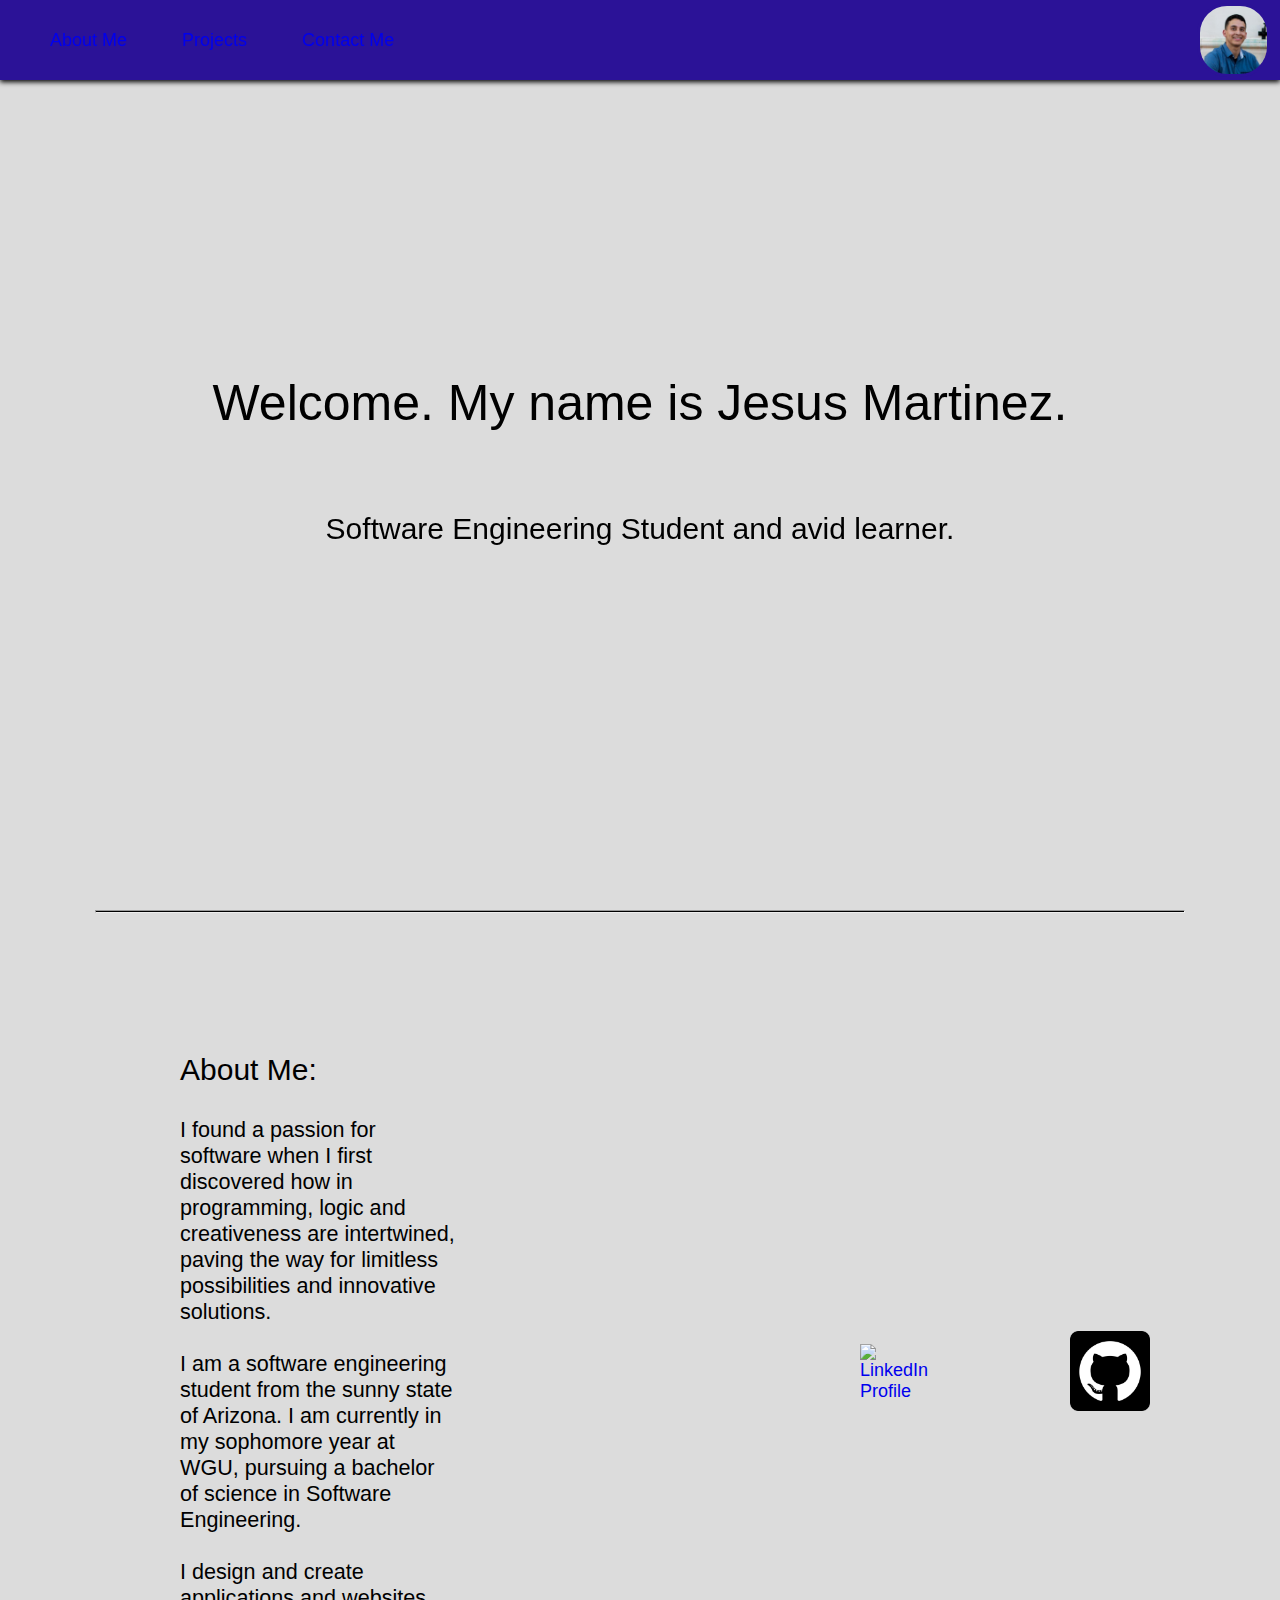
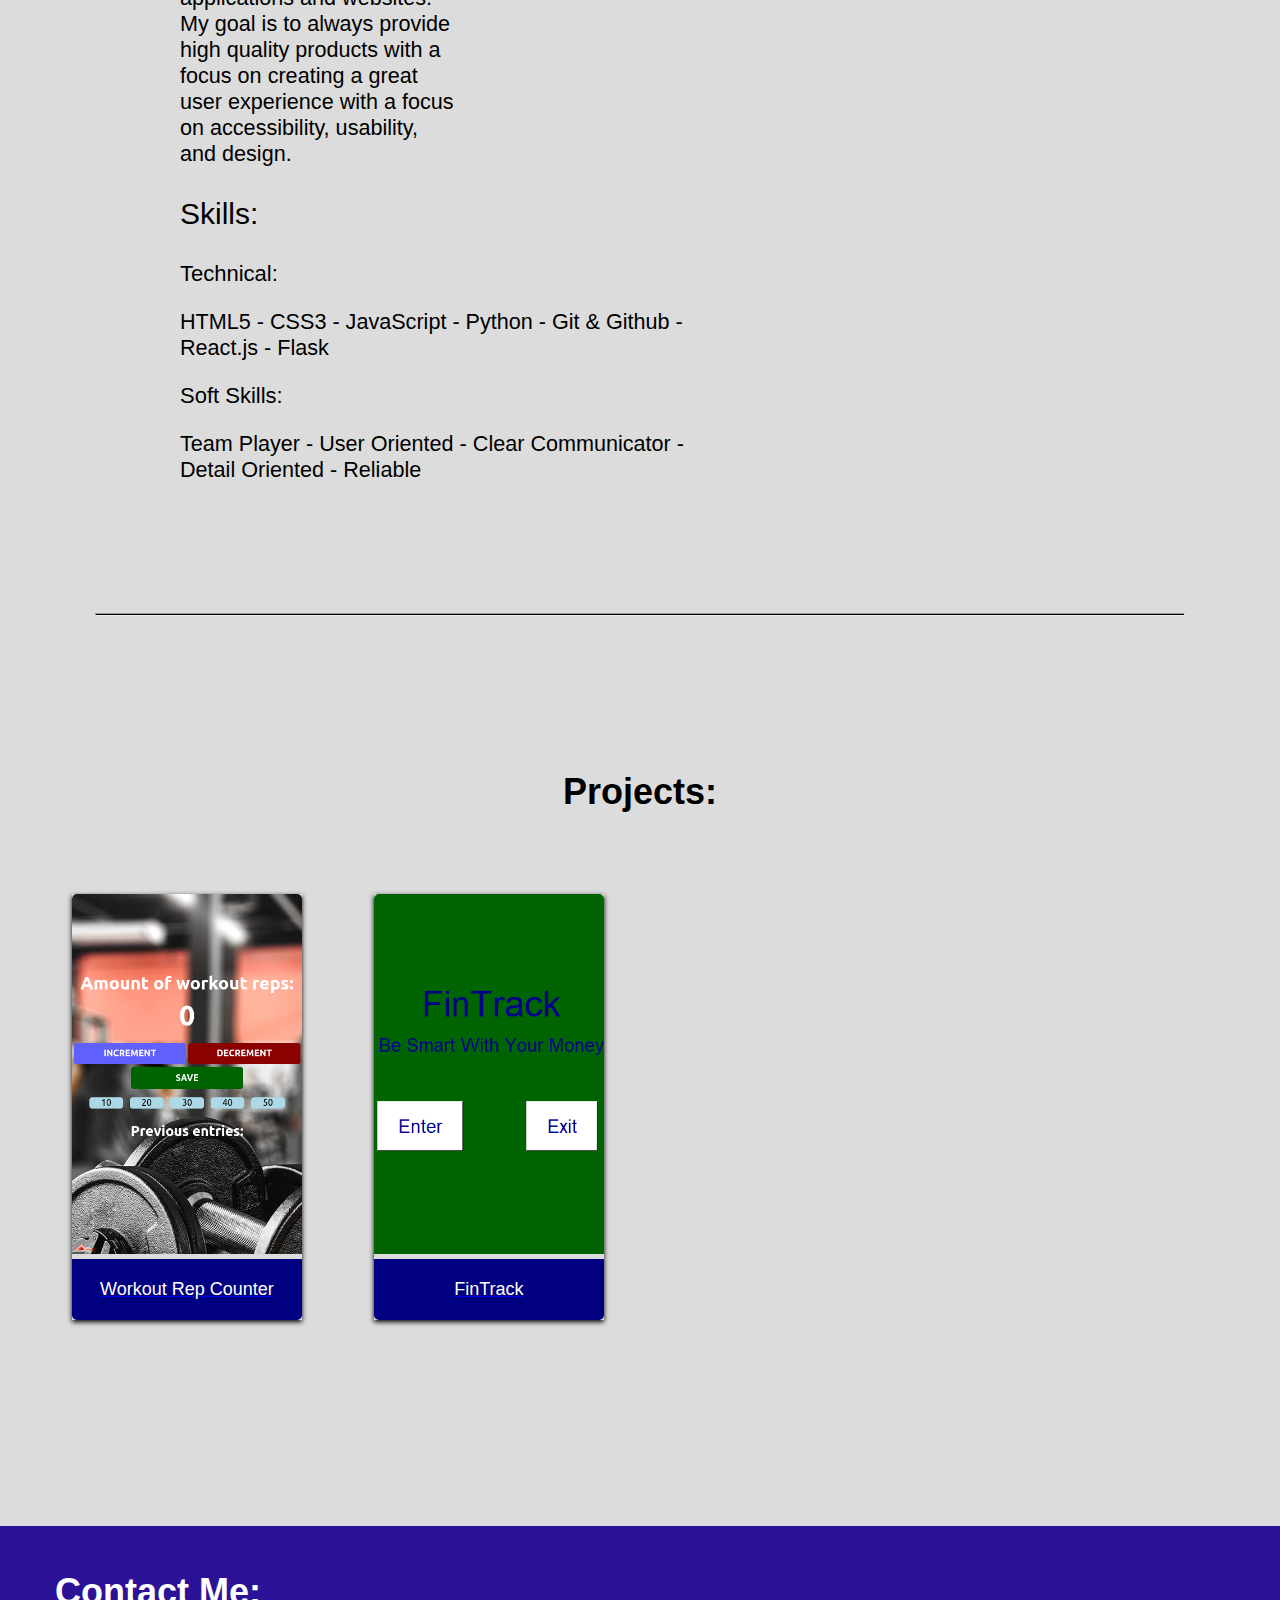
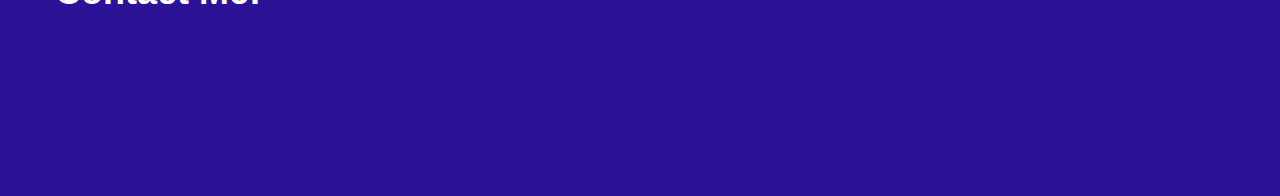
==== index.html @ b0e2bb23 "Nav bar changes color when scroll" ====
<!DOCTYPE html>
<html>
 <head>
  <meta charset="UTF-8" />
  <meta name="viewport" content="width=device-width, initial-scale=1.0" />
  <meta name="description" content="Jesus Gomez Martinez's Personal Portfolio" />
  <title>Jesus Gomez Martinez's Portfolio</title>
  <link rel="stylesheet" href="index.css" />
 </head>
 <body>
 <main>
 <header>
     <div class="navbar">
      <a class="nav-close" onclick="toggleNav()">
        <img src="pictures/menu-4-512.png" class="menuIcon" alt="Menu" /></a>    
  <nav class="nav1">
    <a id="navs" class="navLinks" href="#about" onclick="toggleNav()">About Me</a>
    <a id="navs" class="navLinks2" href="#projects" onclick="toggleNav()">Projects</a>
    <a id="navs" class="navLinks3" href="#contact" onclick="toggleNav()">Contact Me</a>
  </nav> 
  <img src="pictures/picture.jpeg" id="selfPic" alt="Picture of Jesus"/>
</div> 
</header>
<!--Welcome Section-------------------------------------------------------------->
<div class="welcome">
    <p class="welcometext">Welcome. My name is Jesus Martinez.</p>
    <p class="welcome_desc">Software Engineering Student and avid learner.</p>
    <img src="pictures/picture.jpeg" id="selfWelcomePic" alt="Picture of Jesus"/>

</div>
<hr>
<!--About Section--------------------------------------------------------------->
<div class="aboutBack" id="about">
<div class="about">
  <p class="aboutTitle" class="aboutMe">About Me:</p>
  <div class="sizeOfText">
  <p class="aboutDesc">I found a passion for software when I first discovered how in programming, logic and creativeness are intertwined, paving the way for limitless possibilities and innovative solutions. <br><br>I am a software engineering student from the sunny state of Arizona. I am currently in my sophomore year at WGU, pursuing a bachelor of science in Software Engineering.
  <br><br>I design and create applications and websites. My goal is to always provide high quality products with a focus on creating a great user experience with a focus on accessibility, usability, and design.</p>
</div>
<p class="aboutTitle">Skills:</p>
<p class="category">Technical:</p>
<p>HTML5 - CSS3 - JavaScript - Python - Git & Github - React.js - Flask</p>
<p class="category">Soft Skills:</p>
<p>Team Player - User Oriented - Clear Communicator - Detail Oriented - Reliable</p>
<p id="space"></p>
</div>
<div class="socials">
  <a class="linkedInLogo" href="https://www.linkedin.com/in/jesusmse/" target="_blank">
    <img src="https://www.freeiconspng.com/uploads/linkedin-logo-3.png" alt="LinkedIn Profile" id="linkedIn"/>
    </a>
    <a class="linkedInLogo" href="https://www.linkedin.com/in/jesusmse/" target="_blank">
      <img src="pictures/github.png" alt="LinkedIn Profile" id="linkedIn"/>
      </a>
</div>
</div>
<hr>
<!--Projects Section------------------------------------------------------------->
<div id="projects" class="projectBack">
  <br/>
  <h1 class="projectTitle">Projects:</h1>
  <div class="listProjects">
  <!--WORKOUT APP-->

    <p class="text_above_project">Workout Rep Counter:</p>
  <div id="projectApp" class="workoutApp">
    <a href="https://workout-app-jesusm.netlify.app" target="_blank">
    <img class="workoutImg" src="pictures/counterApp.png" alt="Workout App Picture"/>
    <p class="wAppText">Workout Rep Counter</p>
  </a>
  </div>
  <!--FINTRACK-->
  <p class="text_above_project">FinTrack - Budget App:</p>
  <div id="projectApp" class="workoutApp">
    <a href="https://github.com/jgomez5437/FinTrack" target="_blank">
    <img class="workoutImg" src="pictures/FinTrack.png" alt="Budget App Picture"/>
    <p class="wAppText">FinTrack</p>
  </a>
  </div>
  <!--Tribute Page-->
  <div id="projectApp" class="tributePage"></div>
  <!--TBD-->
  <div id="projectApp" class="TBD"></div>
</div>
</div>
<!--Contact Me Section------------------------------------------------------------->
<div class="contactBack" id="contact">
  <br/>
  <h1 class="contactMe" id="contactText">Contact Me:</h1>

</div>
   </main>
   <script src="index.js"></script>  
   <script>
    function toggleNav() {
      document.body.classList.toggle("nav-open");
    }
  </script>
   <script type="module" src="https://unpkg.com/ionicons@5.5.2/dist/ionicons/ionicons.esm.js"></script>
   <script nomodule src="https://unpkg.com/ionicons@5.5.2/dist/ionicons/ionicons.js"></script>
   </body>
</html>
---- index.css ----
body{
    font-family: Tahoma, sans-serif;
    background-color: gainsboro;
   padding: 0;
    margin: 0;
    font-size: large;
    width: 100%;
    height: 100%;
}
/*Navigation Bar-------------------------------------------------------------*/
.navbar{overflow: hidden;
    background-color: rgb(43, 18, 151);
    position: fixed;
    display: flex;
    justify-content: space-between;
    align-items: center;
    top: 0;
    width: 100%;
    height: 80px;
    box-shadow: 0 2px 5px ;
    z-index: 2;
}
a:active{color: white;}
a:hover{ background-color: rgb(43, 18, 151);}
.navbar a{
margin-left: 50px;
text-decoration: none;
}
.navbar a:hover{background-color: transparent!important;
    color: black!important;
}
.nav-active {
    background-color:gainsboro;
    box-shadow: none;
    transition: background-color 200ms linear;
}
.nav_link{
    background-color: rgb(117, 117, 117);
    border-radius: 5px;
    padding: 5px
}
/*Welcome Section----------------------------------------------------------*/
#selfWelcomePic{display: none;}
.welcome{display: flex;
    justify-content: center;
    align-items: center;
    flex-direction: column;
    Width: 100%;
    height: 100vh;
    background-color:gainsboro;}
@keyframes slideInFromLeft {
    from { opacity: 0; }
    to   { opacity: 1; }
    0% {
      transform: translateX(-100%);
    }
    100% {
      transform: translateX(0);
    }
  }
.welcometext{font-size: 50px;
    color: black;
    animation: 3s ease-out 0s 1 slideInFromLeft;
    z-index: 2;
}
.welcome_desc{
    font-size: 30px;
    animation: 2s ease-out 0s 1 slideInFromLeft;
    z-index: 2;

}
.jesustitle{
padding-right: 50px;
padding-top: 22px;
margin-top: 0;
color: white;}
#selfPic{float: right;
    max-width: 7.5vh;
    border-radius: 30px;
    border: solid rgb(43, 18, 151);
    vertical-align: middle;
    margin-right: 10px;
}

/*About Section---------------------------------------------------------------*/
.aboutBack{width: 100%;
height: 100%;
display: inline-flex;
}
.about{text-align: left;
height: 100%;
width: 80%;
padding-top:100px;
margin-left: 20vh;
font-size: larger;
}
.aboutTitle{font-size: 30px;}
.aboutDesc{align-self: flex-end;
}
.socials{
    display: flex;
    justify-content: space-evenly;
    align-items: center;
    flex-direction: row;
    flex-wrap: wrap;
    width: 80%;
    height: 100vh;
}
#linkedIn {
    max-width: 80px;
    margin: auto;
    display: inline-block;
}
.linkedInLogo:hover{background-color: transparent!important;}

/*Projects Section---------------------------------------------------------------*/
#projects{width: 100%;
height: 100vh;
background-color:gainsboro;}
.sizeOfText{width: 50%;}
.category{font-size: 22px;}
#space{margin-top: 120px;
margin-bottom: 50px;}
.projectTitle{text-align: center;
padding-top: 100px;
display:block;}
.listProjects{width: 100%;
height: 60%;
display: flex;
justify-content: space-evenly;
align-items: center;
text-decoration: none;}
#projectApp{width: 18%;
}
.workoutApp{text-decoration: none;
    box-shadow: 0 2px 5px ; 
    transition: all .2s ease-in-out;
overflow:hidden;}
.workoutApp:hover{
    transform: scale(1.1); 
}
.workoutImg{object-fit: cover;
width: 100%;
height: 40vh;
border-top-left-radius: 5px;
border-top-right-radius: 5px;}
.wAppText{text-align: center;
background-color: navy;
padding-top: 20px;
padding-bottom: 20px;
margin: 0;
color: white;
text-decoration: none!important;
border-bottom-left-radius: 5px;
border-bottom-right-radius: 5px;
}

/*Contact Section------------------------------------------------------------------*/
.contactBack{width: 100%;
    height: 30vh;
    background-color:rgb(43, 18, 151);
    color: white;}
#contactText{
    margin-left: 55px;
    }
hr{ 
        width: 85%;
        height: 1px;
        background-color: #000;
        margin: 10px auto;
    }

/*Mobile Friendly------------------------------------------------------------------*/
    /*Desktop Settings*/
@media only screen and (min-width: 684px){
   .menuIcon{display: none;}
   .nav-close{display: none;}
   a:visited{color:white;}
   .text_above_project{display: none;}
}
    /*Mobile Settings*/
@media only screen and (max-width: 684px) {
    .welcometext {
      font-size: x-large;
      width: 70%;
      text-align: center;
    }
    .welcome_desc{
      font-size: large;
      width: 50%;
      text-align: center;
    }
    .welcome{
       
        height: 100vh;
    }
    #selfPic{
        display:none;
    }
    #selfWelcomePic{
        display:flex;
        max-width: 30%;
        border-radius: 30px;
        border: solid rgb(43, 18, 151);
    }
    .linkedInLogo{display: none;}
    .socials{display: none;}
    .about{width: 70%;
        text-align: center;
     padding-top: 75px;
     height: 100%;
     margin-left: auto;
     margin-right: auto;
    }
    #aboutBack{
        height: 400px;
        display: flex;
        justify-content: center;
        align-items: center;
    }
    .aboutDesc{align-self: center;
        float:right;}
    .sizeOfText{width: 100%;
        display: flex;}
    
    .menuIcon{
        
        width: 6vh;
        cursor: pointer;
        color: white;
    }
    .nav1{position: fixed;
    width: 100%;
    height: 100vh;
    background: #535353;
    top: 80px;
    left: -100%;
    text-align: center;
    display: flex;
    flex-direction: column;
    justify-content: center;
    align-items: center;
    transition: all .5s;
    }
    .navLinks{margin-bottom: 60px;
    margin-top: 50px;
    margin-right: 50px;
    background-color: white;
    color: black;
    padding: 15px 40px;
    border-radius: 5px;
}
    a:active{color:white;}
    .nav-open .nav1{
        left: 0%
    }
    .projectTitle{
        padding-top: 0px;
    }
    .listProjects{
        flex-direction: column;
    }
    #projectApp{width: 70%;
    height: 50%}
    .workoutImg{object-fit: cover;
        width: 100%;
        height: 100%;
        border-top-left-radius: 5px;
        border-top-right-radius: 5px;}
}
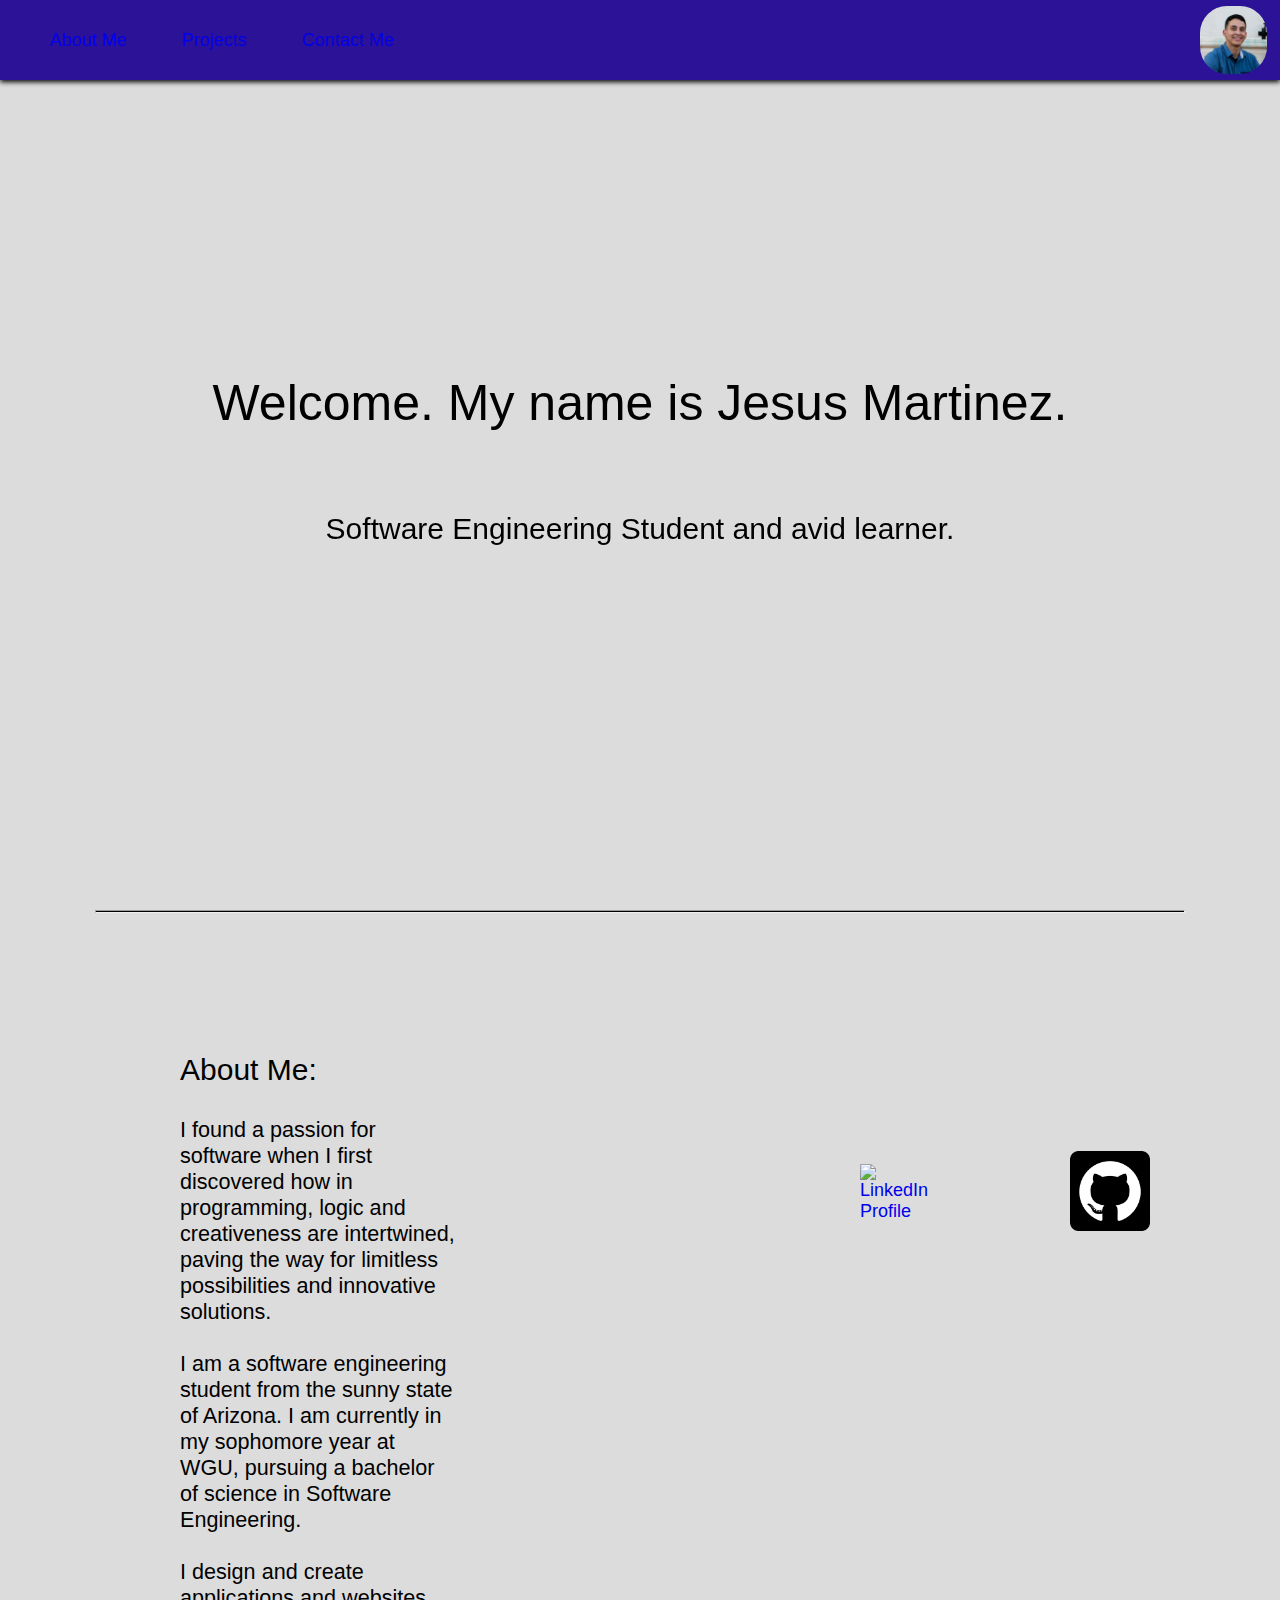
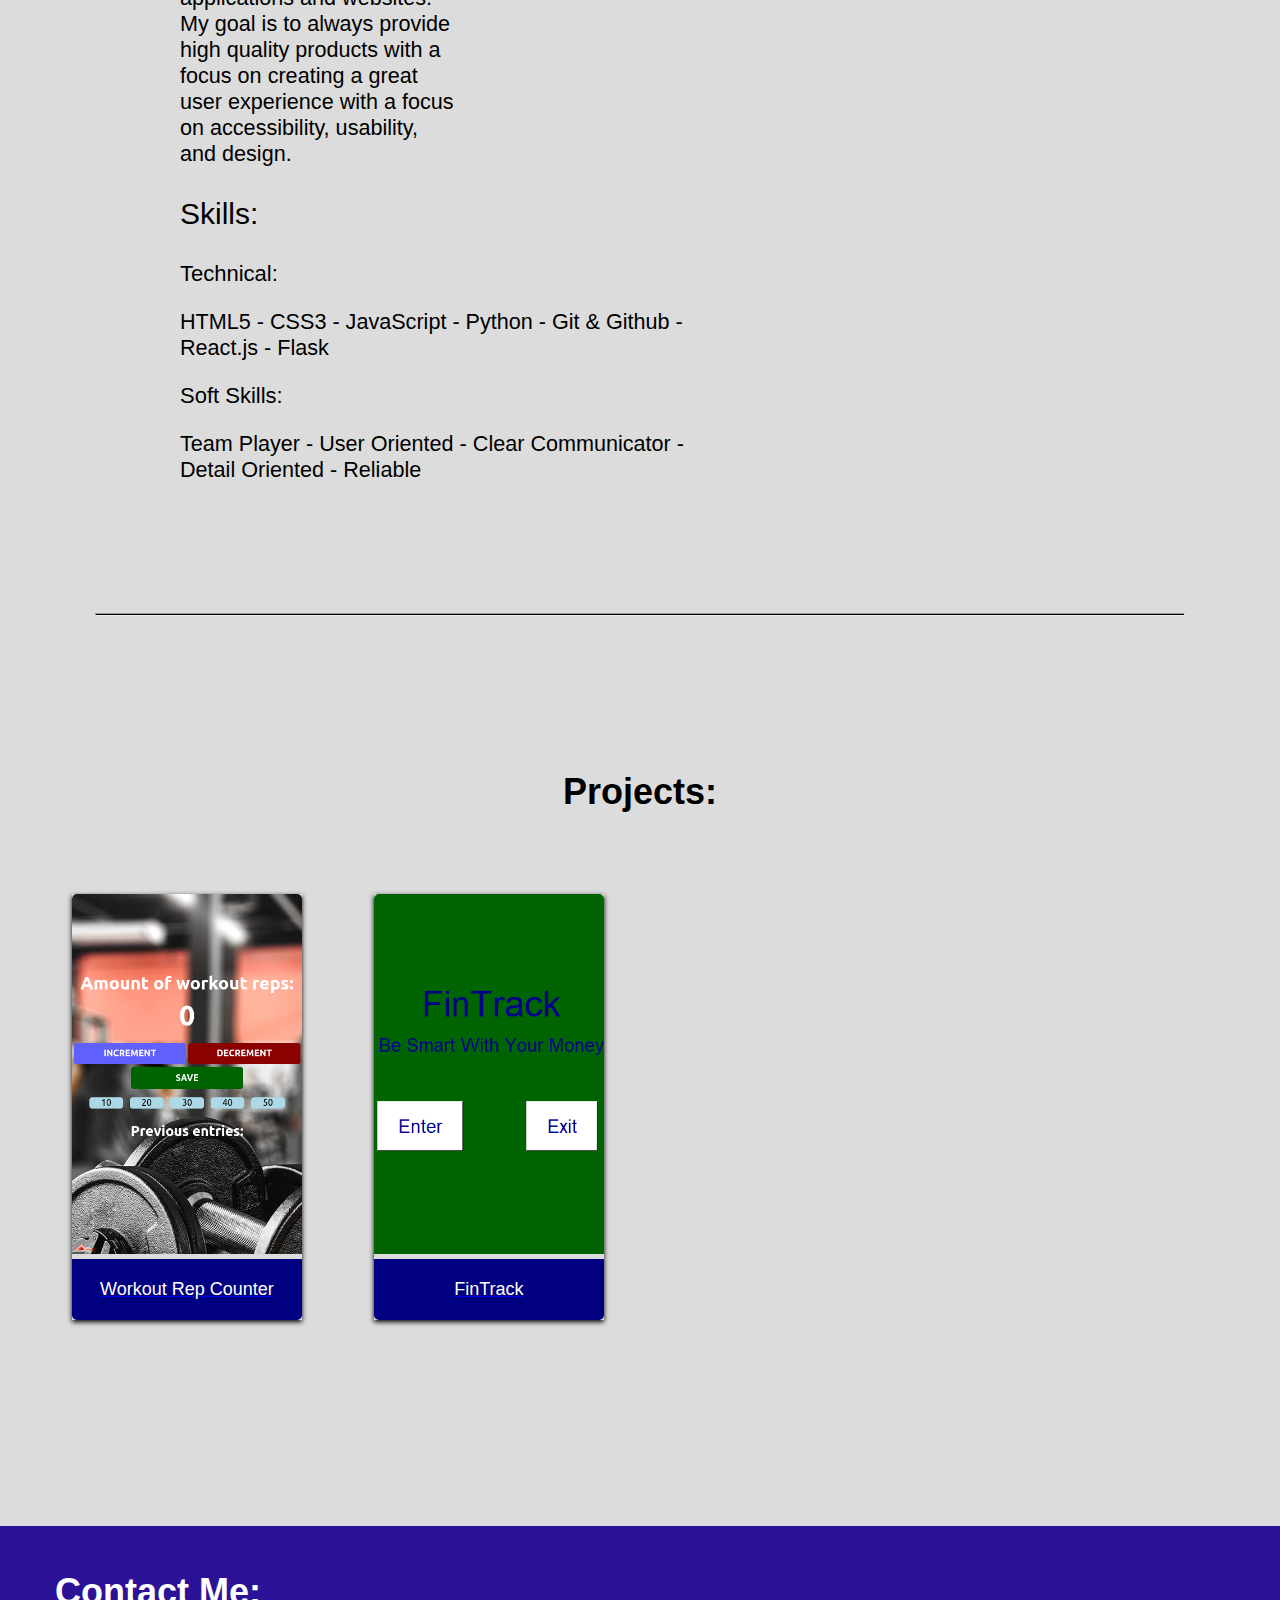
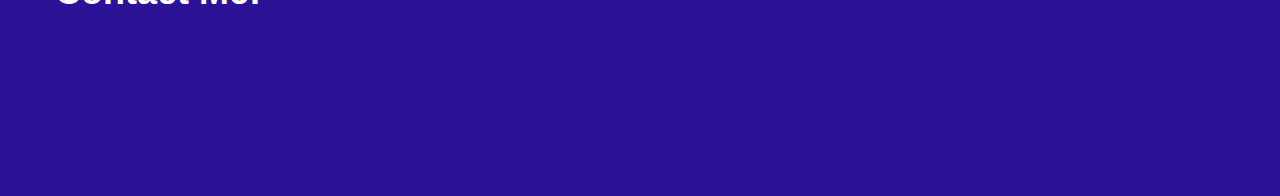
==== commit cb1c7693: "Edited menu icon for mobile view" ====
--- a/index.html
+++ b/index.html
@@ -12,7 +12,7 @@
  <header>
      <div class="navbar">
       <a class="nav-close" onclick="toggleNav()">
-        <img src="pictures/menu-4-512.png" class="menuIcon" alt="Menu" /></a>    
+        <img id="menuIcon" src="pictures/menu-4-512.png" class="menuIcon" alt="Menu" /></a>    
   <nav class="nav1">
     <a id="navs" class="navLinks" href="#about" onclick="toggleNav()">About Me</a>
     <a id="navs" class="navLinks2" href="#projects" onclick="toggleNav()">Projects</a>
@@ -39,7 +39,9 @@
 </div>
 <p class="aboutTitle">Skills:</p>
 <p class="category">Technical:</p>
+<div class="skills_icons">
 <p>HTML5 - CSS3 - JavaScript - Python - Git & Github - React.js - Flask</p>
+</div>
 <p class="category">Soft Skills:</p>
 <p>Team Player - User Oriented - Clear Communicator - Detail Oriented - Reliable</p>
 <p id="space"></p>
@@ -60,7 +62,6 @@
   <h1 class="projectTitle">Projects:</h1>
   <div class="listProjects">
   <!--WORKOUT APP-->
-
     <p class="text_above_project">Workout Rep Counter:</p>
   <div id="projectApp" class="workoutApp">
     <a href="https://workout-app-jesusm.netlify.app" target="_blank">
@@ -86,7 +87,6 @@
 <div class="contactBack" id="contact">
   <br/>
   <h1 class="contactMe" id="contactText">Contact Me:</h1>
-
 </div>
    </main>
    <script src="index.js"></script>  
--- a/index.css
+++ b/index.css
@@ -34,11 +34,7 @@
     box-shadow: none;
     transition: background-color 200ms linear;
 }
-.nav_link{
-    background-color: rgb(117, 117, 117);
-    border-radius: 5px;
-    padding: 5px
-}
+
 /*Welcome Section----------------------------------------------------------*/
 #selfWelcomePic{display: none;}
 .welcome{display: flex;
@@ -100,11 +96,11 @@
 .socials{
     display: flex;
     justify-content: space-evenly;
-    align-items: center;
+    align-items:center;
     flex-direction: row;
     flex-wrap: wrap;
     width: 80%;
-    height: 100vh;
+    height: 60vh;
 }
 #linkedIn {
     max-width: 80px;
@@ -177,6 +173,10 @@
    .nav-close{display: none;}
    a:visited{color:white;}
    .text_above_project{display: none;}
+   .nav_link{
+    background-color: rgb(117, 117, 117);
+    border-radius: 5px;
+    padding: 5px}
 }
     /*Mobile Settings*/
 @media only screen and (max-width: 684px) {
@@ -184,11 +184,13 @@
       font-size: x-large;
       width: 70%;
       text-align: center;
+      z-index: 0;
     }
     .welcome_desc{
       font-size: large;
       width: 50%;
       text-align: center;
+      z-index: 0;
     }
     .welcome{
        
@@ -202,6 +204,7 @@
         max-width: 30%;
         border-radius: 30px;
         border: solid rgb(43, 18, 151);
+        z-index: 0;
     }
     .linkedInLogo{display: none;}
     .socials{display: none;}
@@ -220,11 +223,11 @@
     }
     .aboutDesc{align-self: center;
         float:right;}
+    .aboutTitle{z-index: 7;}
     .sizeOfText{width: 100%;
         display: flex;}
     
     .menuIcon{
-        
         width: 6vh;
         cursor: pointer;
         color: white;
@@ -241,8 +244,10 @@
     justify-content: center;
     align-items: center;
     transition: all .5s;
-    }
-    .navLinks{margin-bottom: 60px;
+    z-index: 10;
+    }
+    .navbar{z-index: 1;}
+    .navLinks, .navLinks2, .navLinks3{margin-bottom: 60px;
     margin-top: 50px;
     margin-right: 50px;
     background-color: white;
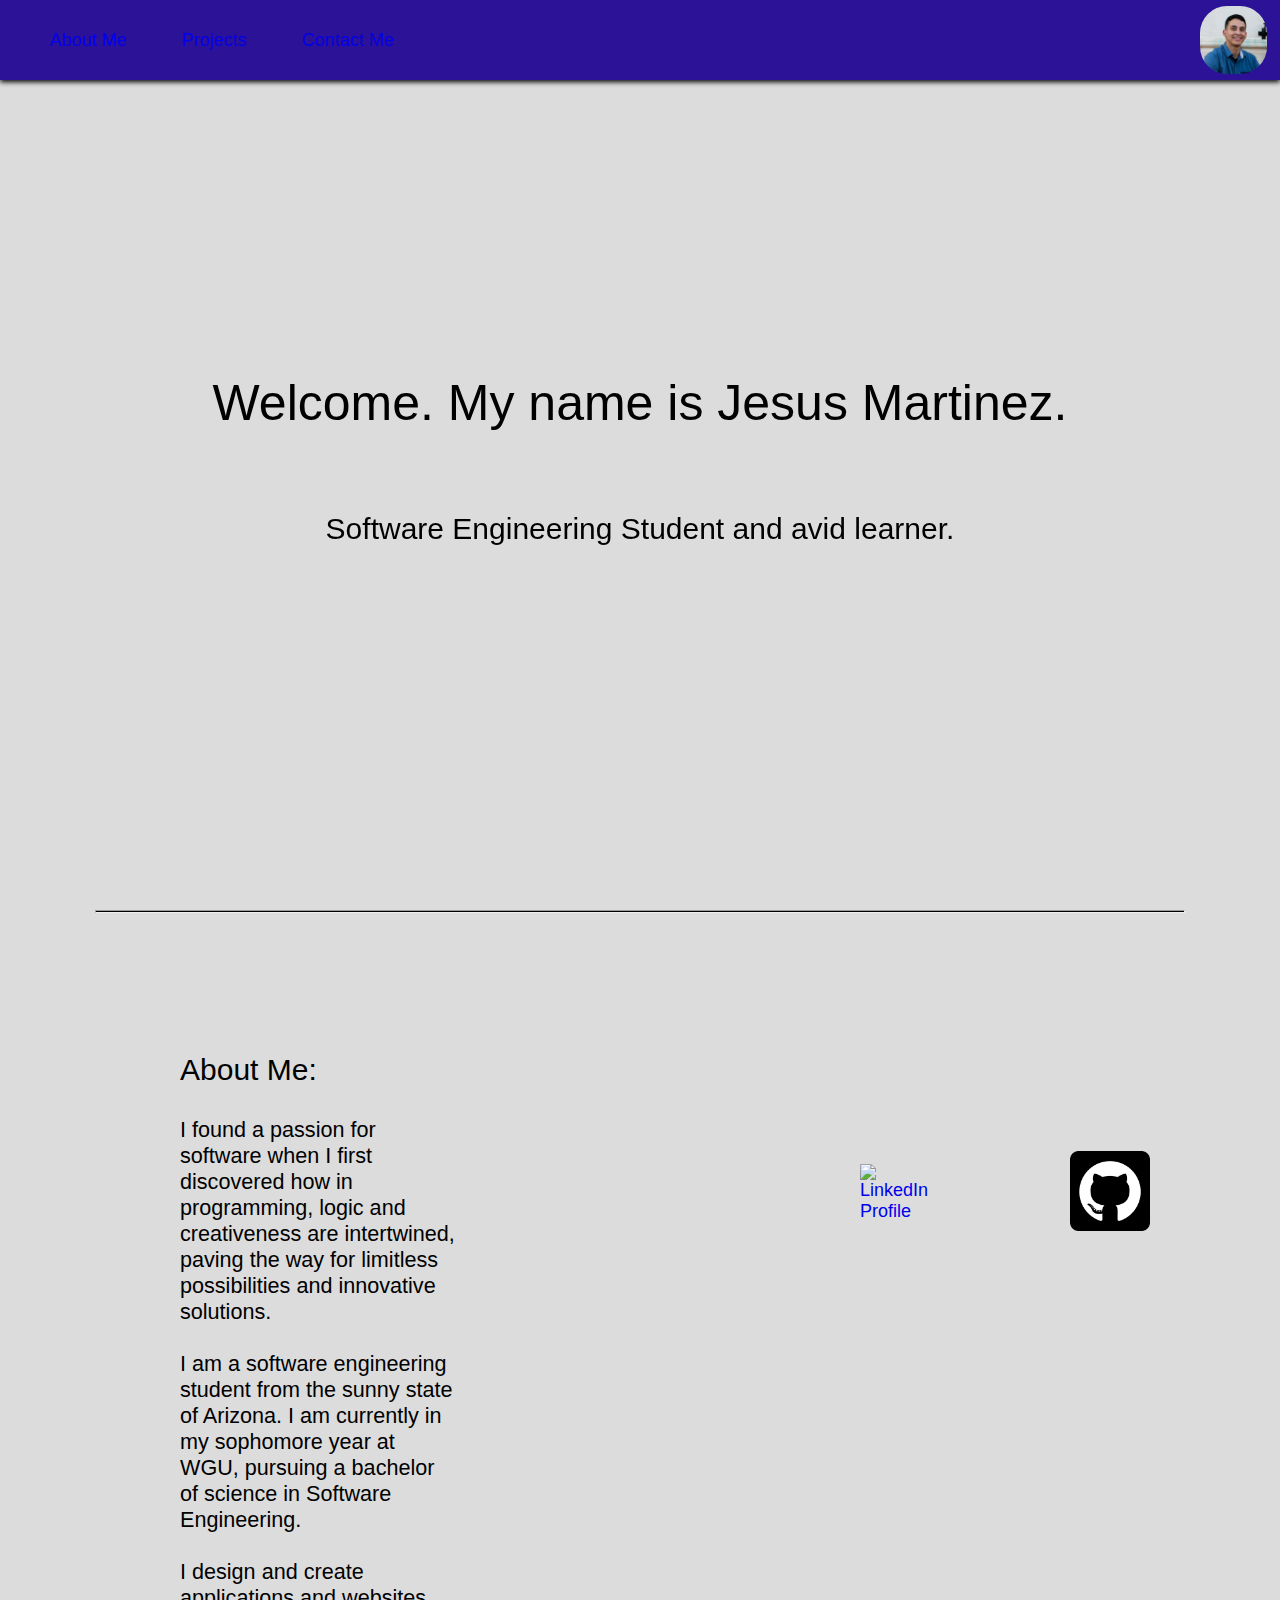
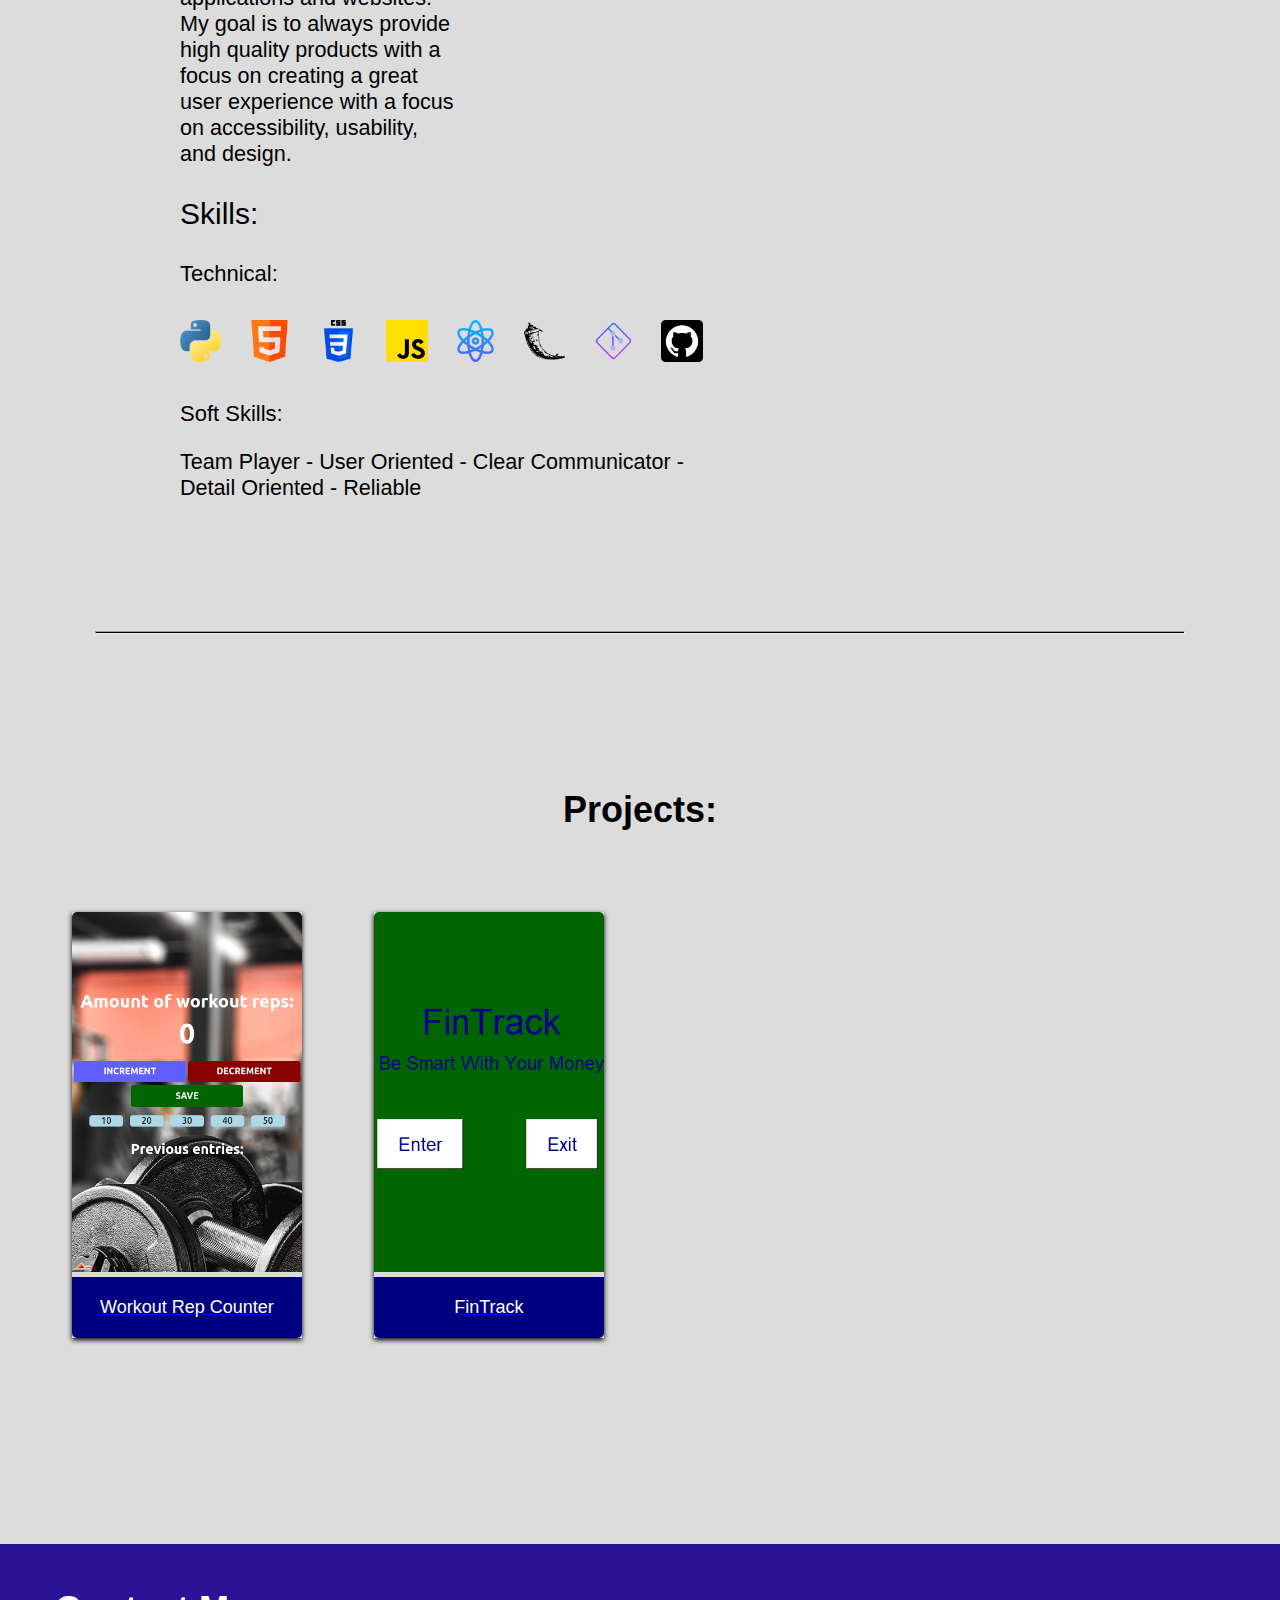
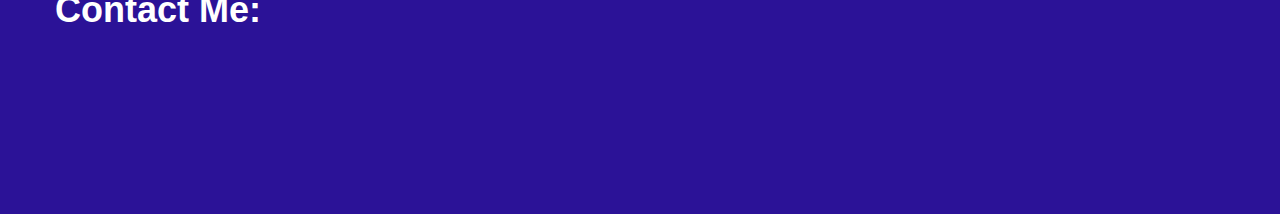
==== commit 367ffaab: "Added icons for the skills" ====
--- a/index.html
+++ b/index.html
@@ -40,7 +40,14 @@
 <p class="aboutTitle">Skills:</p>
 <p class="category">Technical:</p>
 <div class="skills_icons">
-<p>HTML5 - CSS3 - JavaScript - Python - Git & Github - React.js - Flask</p>
+<a href="" class="icon_link"><img class="skill_icon_edit" src="Skill Icons/python.png" alt="Python3"></a>
+<a href="" class="icon_link"><img class="skill_icon_edit" src="Skill Icons/html.png" alt="HTML5"></a>
+<a href="" class="icon_link"><img class="skill_icon_edit" src="Skill Icons/css-3.png" alt="CSS3"></a>
+<a href="" class="icon_link"><img class="skill_icon_edit" src="Skill Icons/js.png" alt="JavaScript"></a>
+<a href="" class="icon_link"><img class="skill_icon_edit" src="Skill Icons/atom.png" alt="React"></a>
+<a href="" class="icon_link"><img class="skill_icon_edit" src="Skill Icons/flask_icon_132389.png" alt="Flask"></a>
+<a href="" class="icon_link"><img class="skill_icon_edit" src="Skill Icons/icons8-git-512.png" alt="Git"></a>
+<a href="" class="icon_link"><img class="skill_icon_edit" src="Skill Icons/github.png" alt="GitHub"></a>
 </div>
 <p class="category">Soft Skills:</p>
 <p>Team Player - User Oriented - Clear Communicator - Detail Oriented - Reliable</p>
@@ -51,7 +58,7 @@
     <img src="https://www.freeiconspng.com/uploads/linkedin-logo-3.png" alt="LinkedIn Profile" id="linkedIn"/>
     </a>
     <a class="linkedInLogo" href="https://www.linkedin.com/in/jesusmse/" target="_blank">
-      <img src="pictures/github.png" alt="LinkedIn Profile" id="linkedIn"/>
+      <img src="Skill Icons/github.png" alt="LinkedIn Profile" id="linkedIn"/>
       </a>
 </div>
 </div>
--- a/index.css
+++ b/index.css
@@ -21,7 +21,7 @@
     z-index: 2;
 }
 a:active{color: white;}
-a:hover{ background-color: rgb(43, 18, 151);}
+.navbar a:hover{ background-color: rgb(43, 18, 151);}
 .navbar a{
 margin-left: 50px;
 text-decoration: none;
@@ -108,7 +108,24 @@
     display: inline-block;
 }
 .linkedInLogo:hover{background-color: transparent!important;}
-
+.skills_icons{
+    width: 100%;
+    height: 70px;
+    display: flex;
+    justify-content: space-evenly;
+    align-items: center;
+    
+}
+.skill_icon_edit{
+    width: 60%;
+}
+.icon_link{
+    margin: 0;
+
+}
+.icon_link a{
+    color: transparent;
+}
 /*Projects Section---------------------------------------------------------------*/
 #projects{width: 100%;
 height: 100vh;
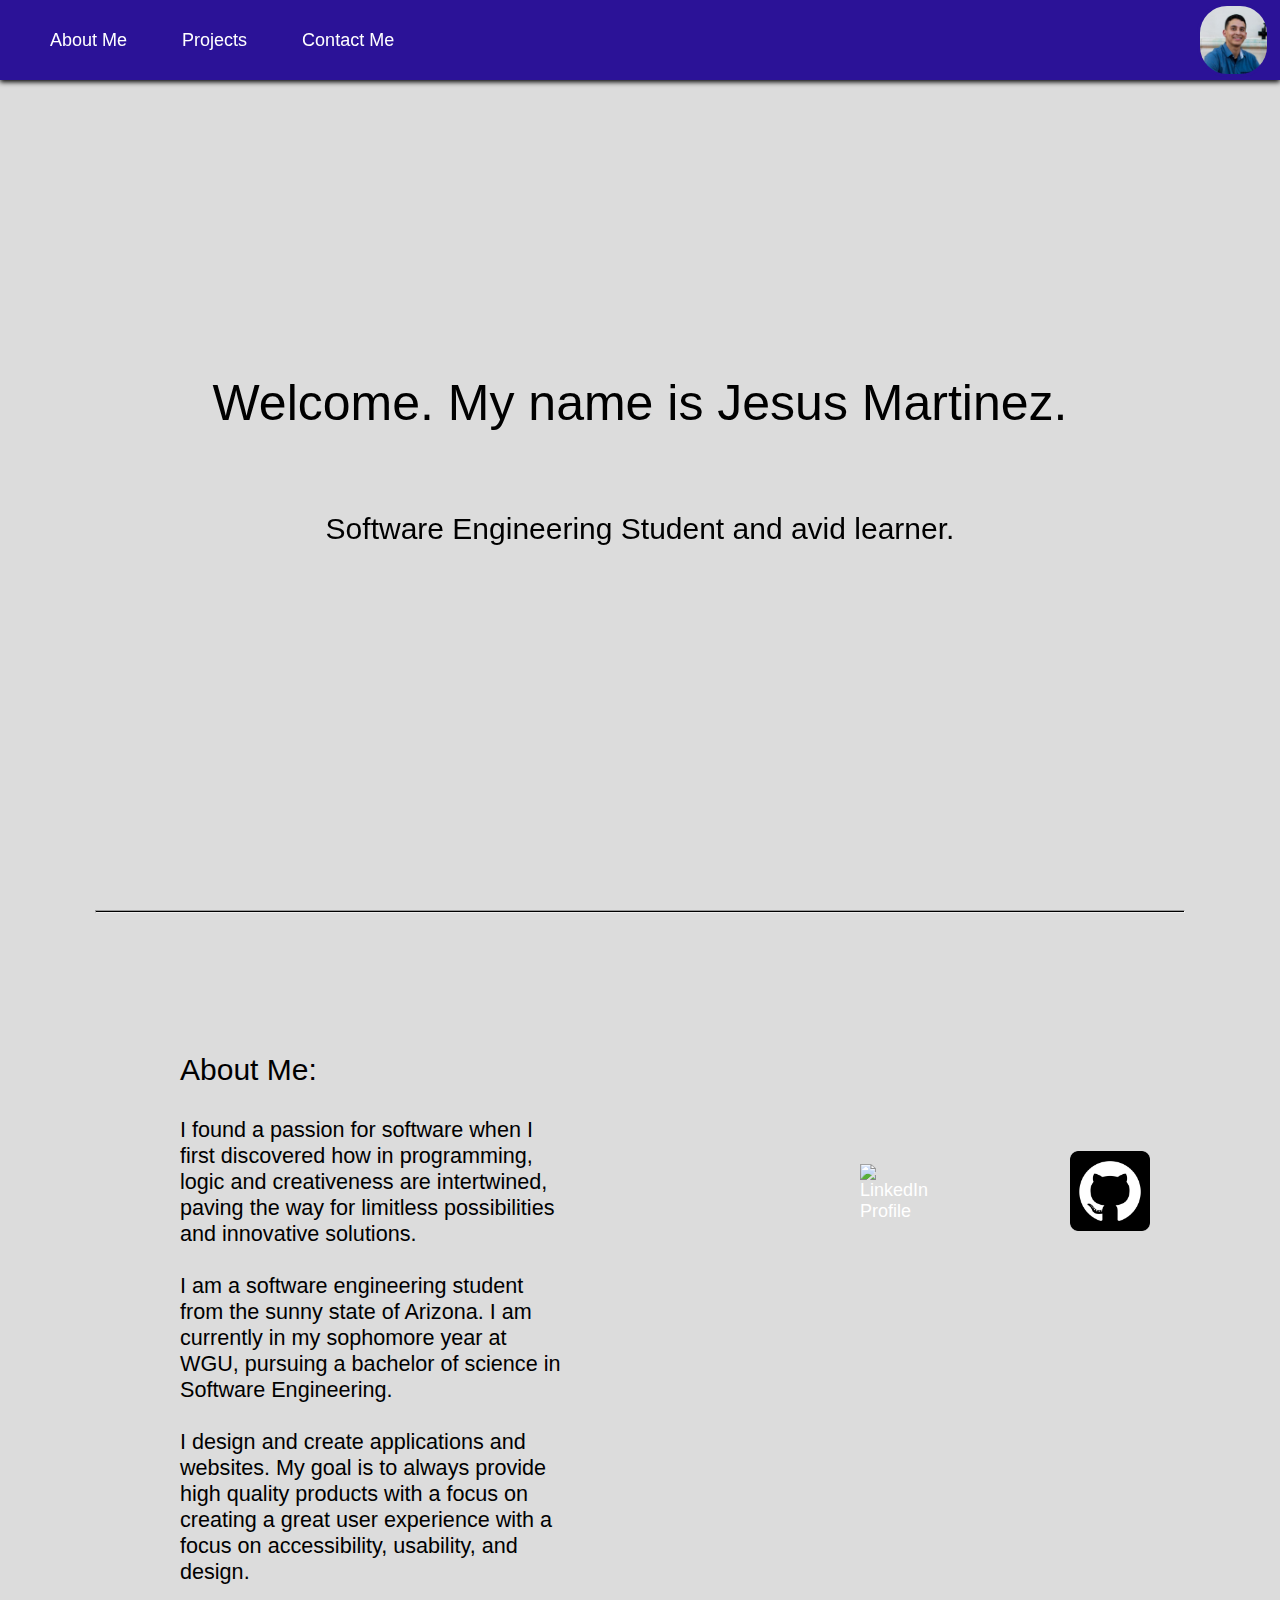
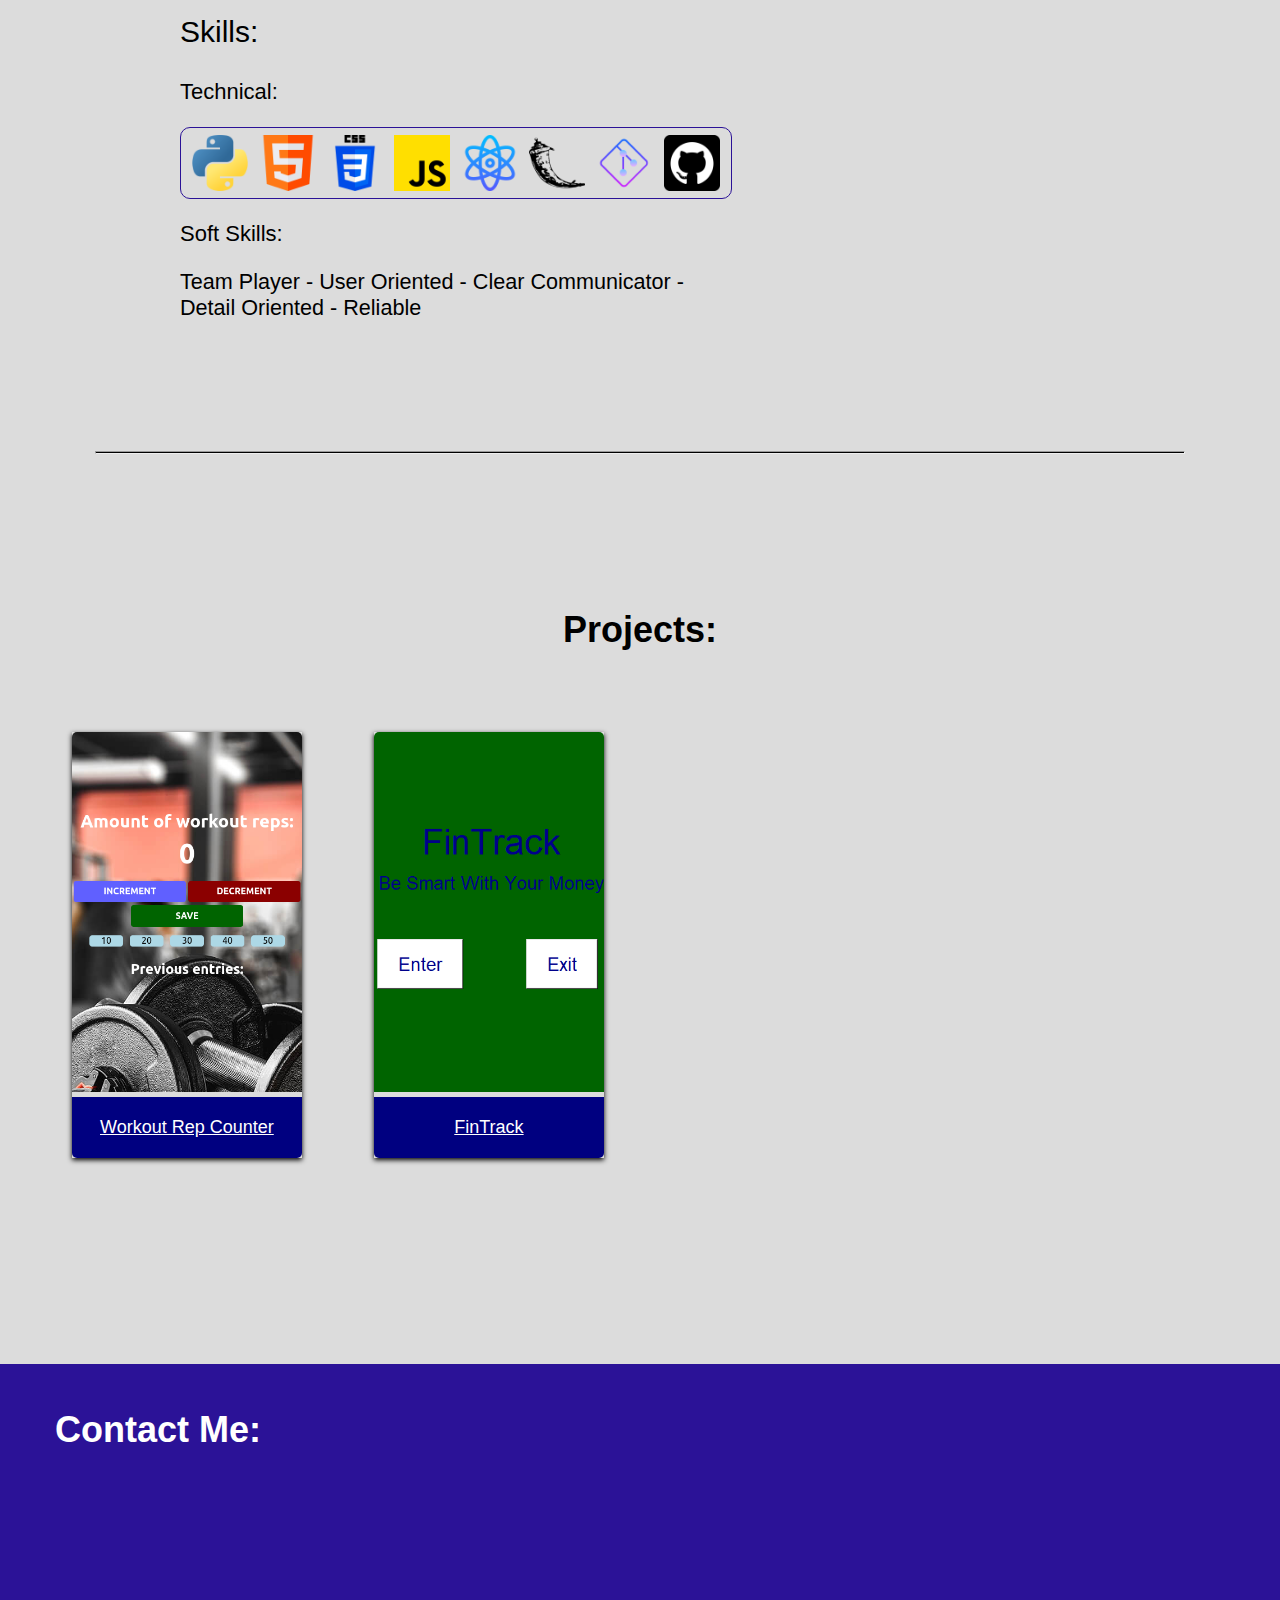
==== commit a385f598: "Fixed skill icons for mobile view" ====
--- a/index.html
+++ b/index.html
@@ -104,5 +104,6 @@
   </script>
    <script type="module" src="https://unpkg.com/ionicons@5.5.2/dist/ionicons/ionicons.esm.js"></script>
    <script nomodule src="https://unpkg.com/ionicons@5.5.2/dist/ionicons/ionicons.js"></script>
-   </body>
+   <script src=" https://cdn.jsdelivr.net/npm/jquery@3.7.0/dist/jquery.min.js "></script>
+  </body>
 </html>--- a/index.css
+++ b/index.css
@@ -21,6 +21,7 @@
     z-index: 2;
 }
 a:active{color: white;}
+a:link{color: white;}
 .navbar a:hover{ background-color: rgb(43, 18, 151);}
 .navbar a{
 margin-left: 50px;
@@ -91,8 +92,8 @@
 font-size: larger;
 }
 .aboutTitle{font-size: 30px;}
-.aboutDesc{align-self: flex-end;
-}
+.aboutDesc{align-self: flex-end;}
+.sizeOfText{width: 70%;}
 .socials{
     display: flex;
     justify-content: space-evenly;
@@ -111,26 +112,28 @@
 .skills_icons{
     width: 100%;
     height: 70px;
-    display: flex;
+    display: inline-flex;
     justify-content: space-evenly;
     align-items: center;
-    
+    border: solid rgb(43, 18, 151) 1px;
+    border-radius: 10px;;
 }
 .skill_icon_edit{
-    width: 60%;
+    height: 100%;
+    width: 100%;
+
 }
 .icon_link{
-    margin: 0;
-
+    height: 80%;
 }
 .icon_link a{
     color: transparent;
 }
+
 /*Projects Section---------------------------------------------------------------*/
 #projects{width: 100%;
 height: 100vh;
 background-color:gainsboro;}
-.sizeOfText{width: 50%;}
 .category{font-size: 22px;}
 #space{margin-top: 120px;
 margin-bottom: 50px;}
@@ -194,6 +197,9 @@
     background-color: rgb(117, 117, 117);
     border-radius: 5px;
     padding: 5px}
+    .about{
+        min-width: 525px;
+    }
 }
     /*Mobile Settings*/
 @media only screen and (max-width: 684px) {
@@ -289,4 +295,18 @@
         height: 100%;
         border-top-left-radius: 5px;
         border-top-right-radius: 5px;}
+        .skills_icons{
+            height: 100%;
+            width: 100%;
+            display: inline-flex;
+            justify-content: center;
+            align-items: center;
+            flex-wrap: wrap;
+        }
+        .skill_icon_edit{
+            width: 40%;
+        }
+        .icon_link{
+            width:40%;
+        }
 }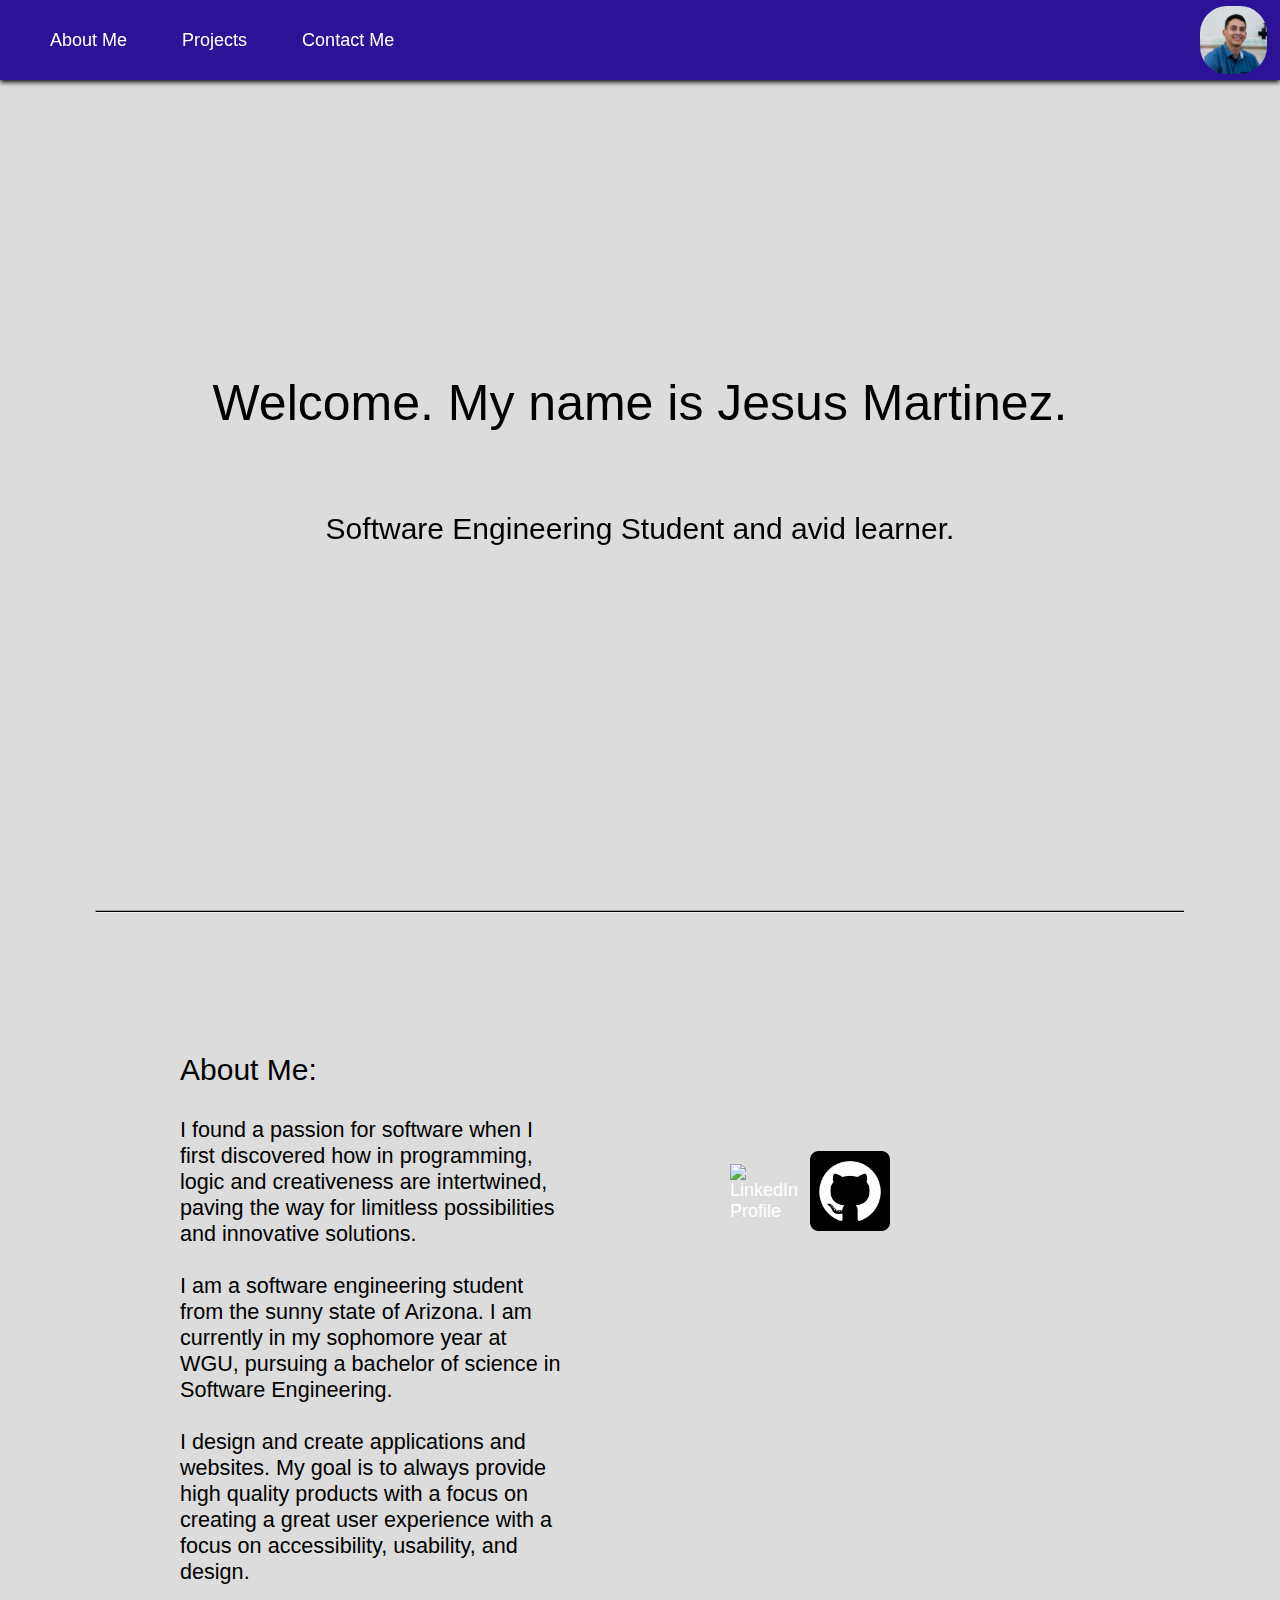
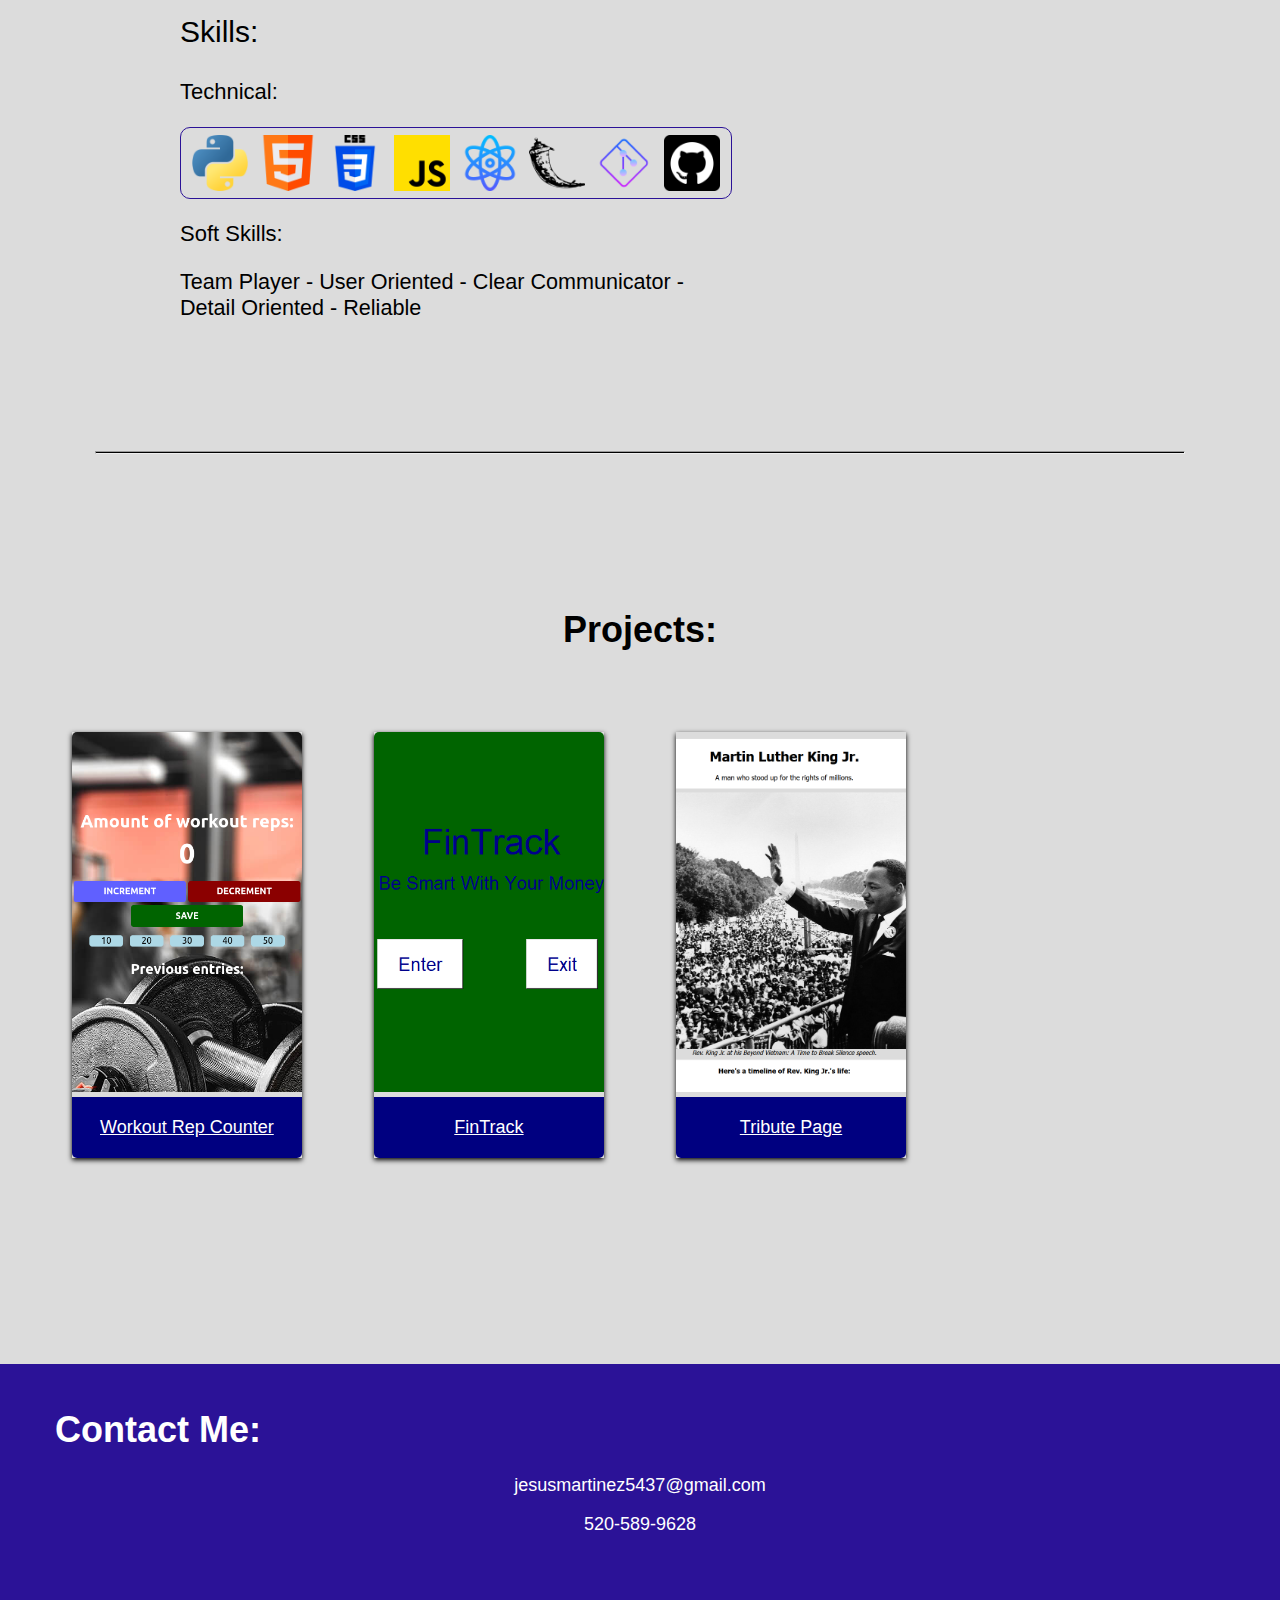
==== commit bb0b2aa3: "Added project, fixed skills, added contact info" ====
--- a/index.html
+++ b/index.html
@@ -40,14 +40,14 @@
 <p class="aboutTitle">Skills:</p>
 <p class="category">Technical:</p>
 <div class="skills_icons">
-<a href="" class="icon_link"><img class="skill_icon_edit" src="Skill Icons/python.png" alt="Python3"></a>
-<a href="" class="icon_link"><img class="skill_icon_edit" src="Skill Icons/html.png" alt="HTML5"></a>
-<a href="" class="icon_link"><img class="skill_icon_edit" src="Skill Icons/css-3.png" alt="CSS3"></a>
-<a href="" class="icon_link"><img class="skill_icon_edit" src="Skill Icons/js.png" alt="JavaScript"></a>
-<a href="" class="icon_link"><img class="skill_icon_edit" src="Skill Icons/atom.png" alt="React"></a>
-<a href="" class="icon_link"><img class="skill_icon_edit" src="Skill Icons/flask_icon_132389.png" alt="Flask"></a>
-<a href="" class="icon_link"><img class="skill_icon_edit" src="Skill Icons/icons8-git-512.png" alt="Git"></a>
-<a href="" class="icon_link"><img class="skill_icon_edit" src="Skill Icons/github.png" alt="GitHub"></a>
+<a href="javascript:void(0);" class="icon_link"><img class="skill_icon_edit" src="Skill Icons/python.png" alt="Python3"></a>
+<a href="javascript:void(0);" class="icon_link"><img class="skill_icon_edit" src="Skill Icons/html.png" alt="HTML5"></a>
+<a href="javascript:void(0);" class="icon_link"><img class="skill_icon_edit" src="Skill Icons/css-3.png" alt="CSS3"></a>
+<a href="javascript:void(0);" class="icon_link"><img class="skill_icon_edit" src="Skill Icons/js.png" alt="JavaScript"></a>
+<a href="javascript:void(0);" class="icon_link"><img class="skill_icon_edit" src="Skill Icons/atom.png" alt="React"></a>
+<a href="javascript:void(0);" class="icon_link"><img class="skill_icon_edit" src="Skill Icons/flask_icon_132389.png" alt="Flask"></a>
+<a href="javascript:void(0);" class="icon_link"><img class="skill_icon_edit" src="Skill Icons/icons8-git-512.png" alt="Git"></a>
+<a href="javascript:void(0);" class="icon_link"><img class="skill_icon_edit" src="Skill Icons/github.png" alt="GitHub"></a>
 </div>
 <p class="category">Soft Skills:</p>
 <p>Team Player - User Oriented - Clear Communicator - Detail Oriented - Reliable</p>
@@ -85,7 +85,13 @@
   </a>
   </div>
   <!--Tribute Page-->
-  <div id="projectApp" class="tributePage"></div>
+  <p class="text_above_project">Tribute Page:</p>
+  <div id="projectApp" class="workoutApp">
+    <a href="tribute-page-mlk.netlify.app" target="_blank">
+    <img class="workoutImg" src="pictures/mlk.png" alt="Budget App Picture"/>
+    <p class="wAppText">Tribute Page</p>
+  </a>
+  </div>
   <!--TBD-->
   <div id="projectApp" class="TBD"></div>
 </div>
@@ -94,6 +100,9 @@
 <div class="contactBack" id="contact">
   <br/>
   <h1 class="contactMe" id="contactText">Contact Me:</h1>
+  <div class="contactinfodiv"><p class="contact_info">jesusmartinez5437@gmail.com</p>
+  <p class="contact_info">520-589-9628</p>
+</div>
 </div>
    </main>
    <script src="index.js"></script>  
--- a/index.css
+++ b/index.css
@@ -96,7 +96,7 @@
 .sizeOfText{width: 70%;}
 .socials{
     display: flex;
-    justify-content: space-evenly;
+    justify-content: flex-start;
     align-items:center;
     flex-direction: row;
     flex-wrap: wrap;
@@ -129,6 +129,7 @@
 .icon_link a{
     color: transparent;
 }
+
 
 /*Projects Section---------------------------------------------------------------*/
 #projects{width: 100%;
@@ -185,6 +186,10 @@
         background-color: #000;
         margin: 10px auto;
     }
+.contactinfodiv{
+    width: 100%;
+    text-align: center;
+}
 
 /*Mobile Friendly------------------------------------------------------------------*/
     /*Desktop Settings*/
@@ -289,7 +294,8 @@
         flex-direction: column;
     }
     #projectApp{width: 70%;
-    height: 50%}
+        max-width: 390px;
+    height: 100%}
     .workoutImg{object-fit: cover;
         width: 100%;
         height: 100%;
@@ -297,9 +303,9 @@
         border-top-right-radius: 5px;}
         .skills_icons{
             height: 100%;
-            width: 100%;
+            width: 80%;
             display: inline-flex;
-            justify-content: center;
+            
             align-items: center;
             flex-wrap: wrap;
         }
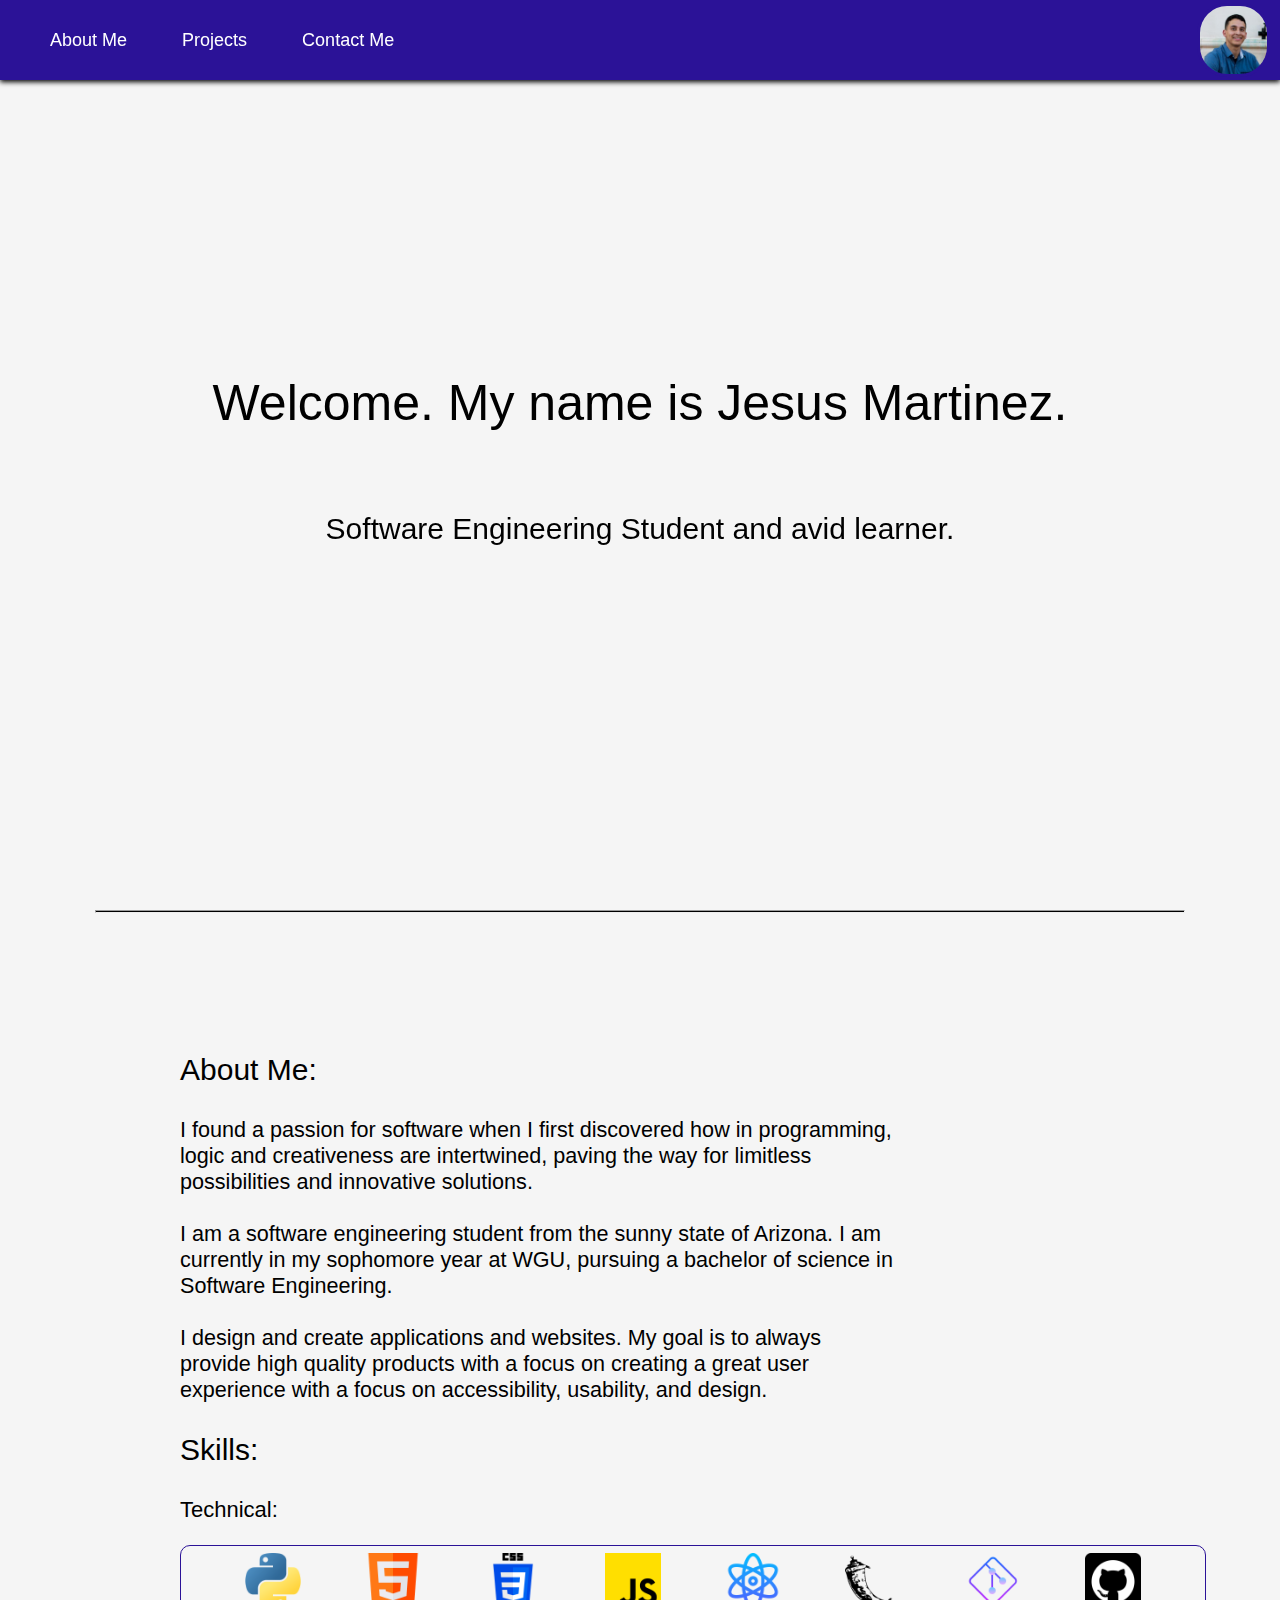
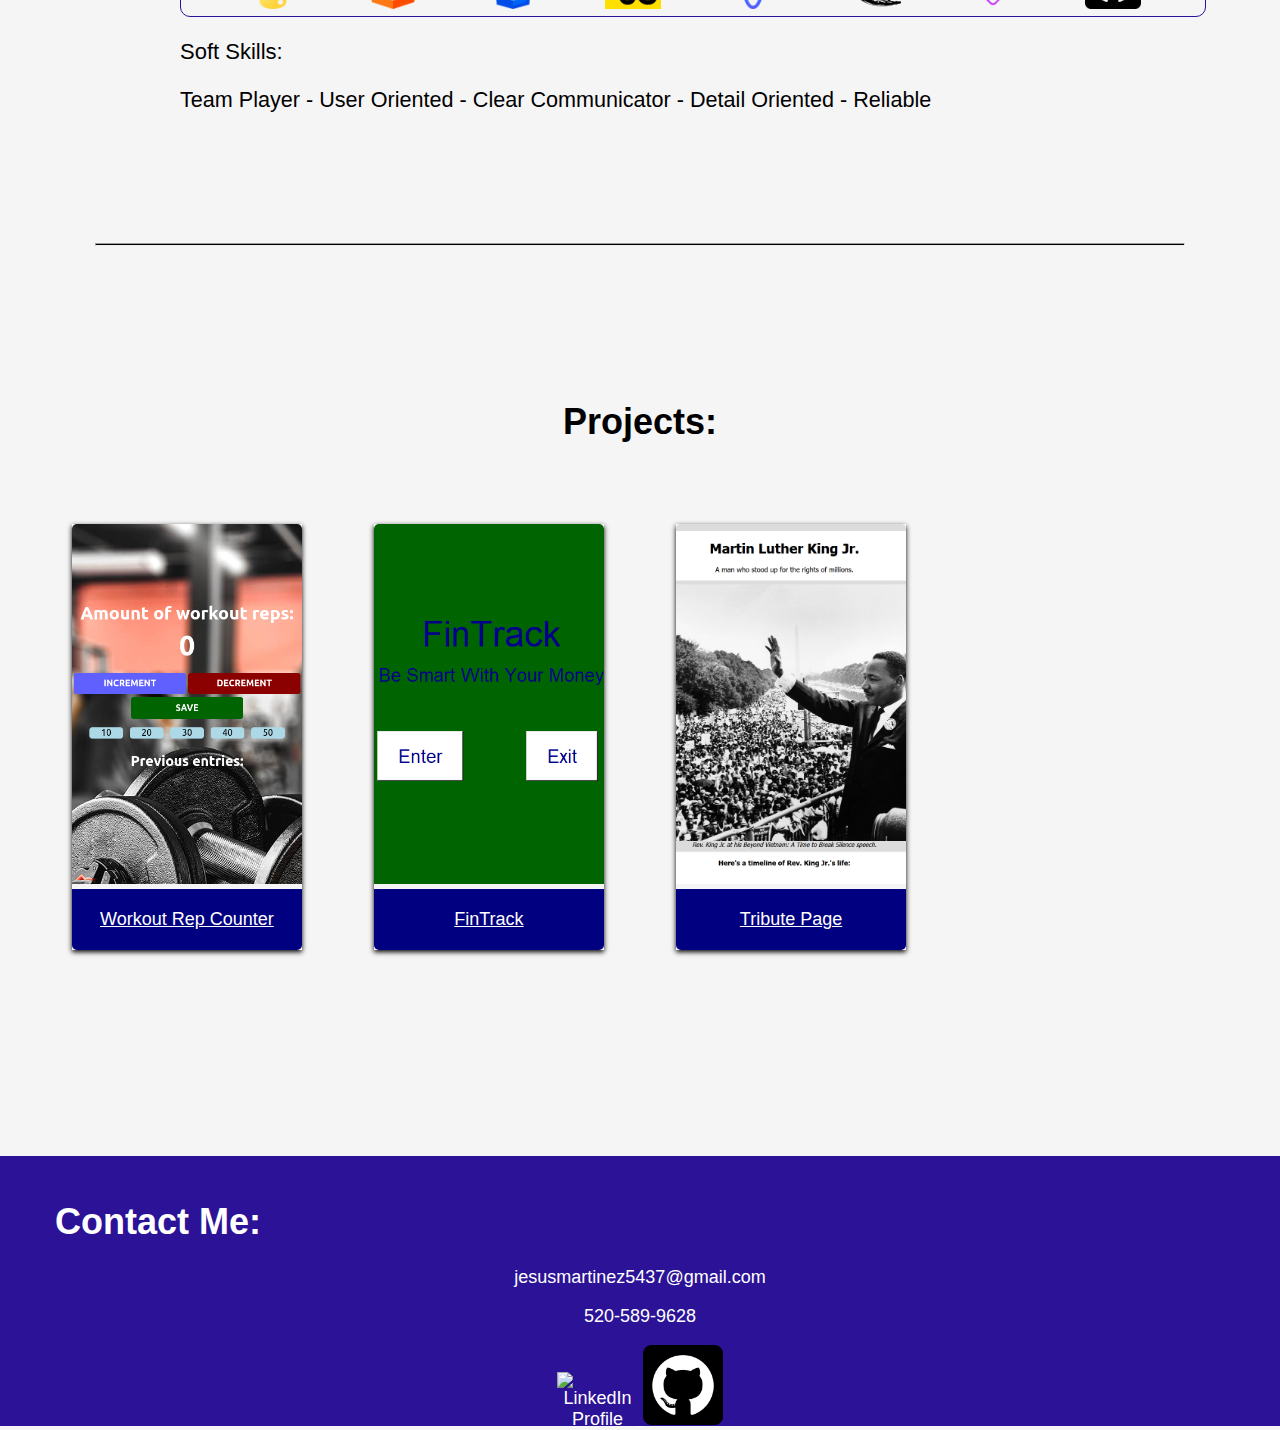
==== commit 3a030989: "Updated nav and fixed color error" ====
--- a/index.html
+++ b/index.html
@@ -53,14 +53,6 @@
 <p>Team Player - User Oriented - Clear Communicator - Detail Oriented - Reliable</p>
 <p id="space"></p>
 </div>
-<div class="socials">
-  <a class="linkedInLogo" href="https://www.linkedin.com/in/jesusmse/" target="_blank">
-    <img src="https://www.freeiconspng.com/uploads/linkedin-logo-3.png" alt="LinkedIn Profile" id="linkedIn"/>
-    </a>
-    <a class="linkedInLogo" href="https://www.linkedin.com/in/jesusmse/" target="_blank">
-      <img src="Skill Icons/github.png" alt="LinkedIn Profile" id="linkedIn"/>
-      </a>
-</div>
 </div>
 <hr>
 <!--Projects Section------------------------------------------------------------->
@@ -87,7 +79,7 @@
   <!--Tribute Page-->
   <p class="text_above_project">Tribute Page:</p>
   <div id="projectApp" class="workoutApp">
-    <a href="tribute-page-mlk.netlify.app" target="_blank">
+    <a href="https://tribute-page-mlk.netlify.app/" target="_blank">
     <img class="workoutImg" src="pictures/mlk.png" alt="Budget App Picture"/>
     <p class="wAppText">Tribute Page</p>
   </a>
@@ -102,8 +94,16 @@
   <h1 class="contactMe" id="contactText">Contact Me:</h1>
   <div class="contactinfodiv"><p class="contact_info">jesusmartinez5437@gmail.com</p>
   <p class="contact_info">520-589-9628</p>
-</div>
-</div>
+<div>
+  <a class="linkedInLogo" href="https://www.linkedin.com/in/jesusmse/" target="_blank">
+    <img src="https://www.freeiconspng.com/uploads/linkedin-logo-3.png" alt="LinkedIn Profile" id="linkedIn"/>
+    </a>
+    <a class="linkedInLogo" href="https://github.com/jgomez5437" target="_blank">
+      <img src="Skill Icons/github.png" alt="LinkedIn Profile" id="linkedIn"/>
+      </a>
+    </div>
+    </div>
+  </div>
    </main>
    <script src="index.js"></script>  
    <script>
--- a/index.css
+++ b/index.css
@@ -1,6 +1,6 @@
 body{
     font-family: Tahoma, sans-serif;
-    background-color: gainsboro;
+    background-color: whitesmoke;
    padding: 0;
     margin: 0;
     font-size: large;
@@ -21,7 +21,7 @@
     z-index: 2;
 }
 a:active{color: white;}
-a:link{color: white;}
+a:link{color: black;}
 .navbar a:hover{ background-color: rgb(43, 18, 151);}
 .navbar a{
 margin-left: 50px;
@@ -31,9 +31,12 @@
     color: black!important;
 }
 .nav-active {
-    background-color:gainsboro;
+    background-color:whitesmoke;
     box-shadow: none;
     transition: background-color 200ms linear;
+}
+.nav_menu_color{
+    background-color: gainsboro!important;
 }
 
 /*Welcome Section----------------------------------------------------------*/
@@ -44,7 +47,7 @@
     flex-direction: column;
     Width: 100%;
     height: 100vh;
-    background-color:gainsboro;}
+    background-color:whitesmoke;}
 @keyframes slideInFromLeft {
     from { opacity: 0; }
     to   { opacity: 1; }
@@ -103,6 +106,7 @@
     width: 80%;
     height: 60vh;
 }
+
 #linkedIn {
     max-width: 80px;
     margin: auto;
@@ -134,7 +138,7 @@
 /*Projects Section---------------------------------------------------------------*/
 #projects{width: 100%;
 height: 100vh;
-background-color:gainsboro;}
+background-color:whitesmoke;}
 .category{font-size: 22px;}
 #space{margin-top: 120px;
 margin-bottom: 50px;}
@@ -205,6 +209,8 @@
     .about{
         min-width: 525px;
     }
+    a:link{color:white;}
+
 }
     /*Mobile Settings*/
 @media only screen and (max-width: 684px) {
@@ -250,7 +256,9 @@
         align-items: center;
     }
     .aboutDesc{align-self: center;
-        float:right;}
+        float:right;
+        border: solid rgb(43, 18, 151) 1px;
+        border-radius: 10px;}
     .aboutTitle{z-index: 7;}
     .sizeOfText{width: 100%;
         display: flex;}
@@ -261,8 +269,8 @@
         color: white;
     }
     .nav1{position: fixed;
-    width: 100%;
-    height: 100vh;
+    width: 60%;
+    height: 40vh;
     background: #535353;
     top: 80px;
     left: -100%;
@@ -273,17 +281,21 @@
     align-items: center;
     transition: all .5s;
     z-index: 10;
+    overflow: hidden;
+    font-size:medium;
+    opacity: 0.9;
     }
     .navbar{z-index: 1;}
-    .navLinks, .navLinks2, .navLinks3{margin-bottom: 60px;
-    margin-top: 50px;
+    .navLinks, .navLinks2, .navLinks3{margin-bottom: 30px;
+    margin-top: 0px;
     margin-right: 50px;
     background-color: white;
     color: black;
     padding: 15px 40px;
     border-radius: 5px;
 }
-    a:active{color:white;}
+#navs a:link{color:black;}
+    a:active{color:black;}
     .nav-open .nav1{
         left: 0%
     }
@@ -315,4 +327,4 @@
         .icon_link{
             width:40%;
         }
-}+}
